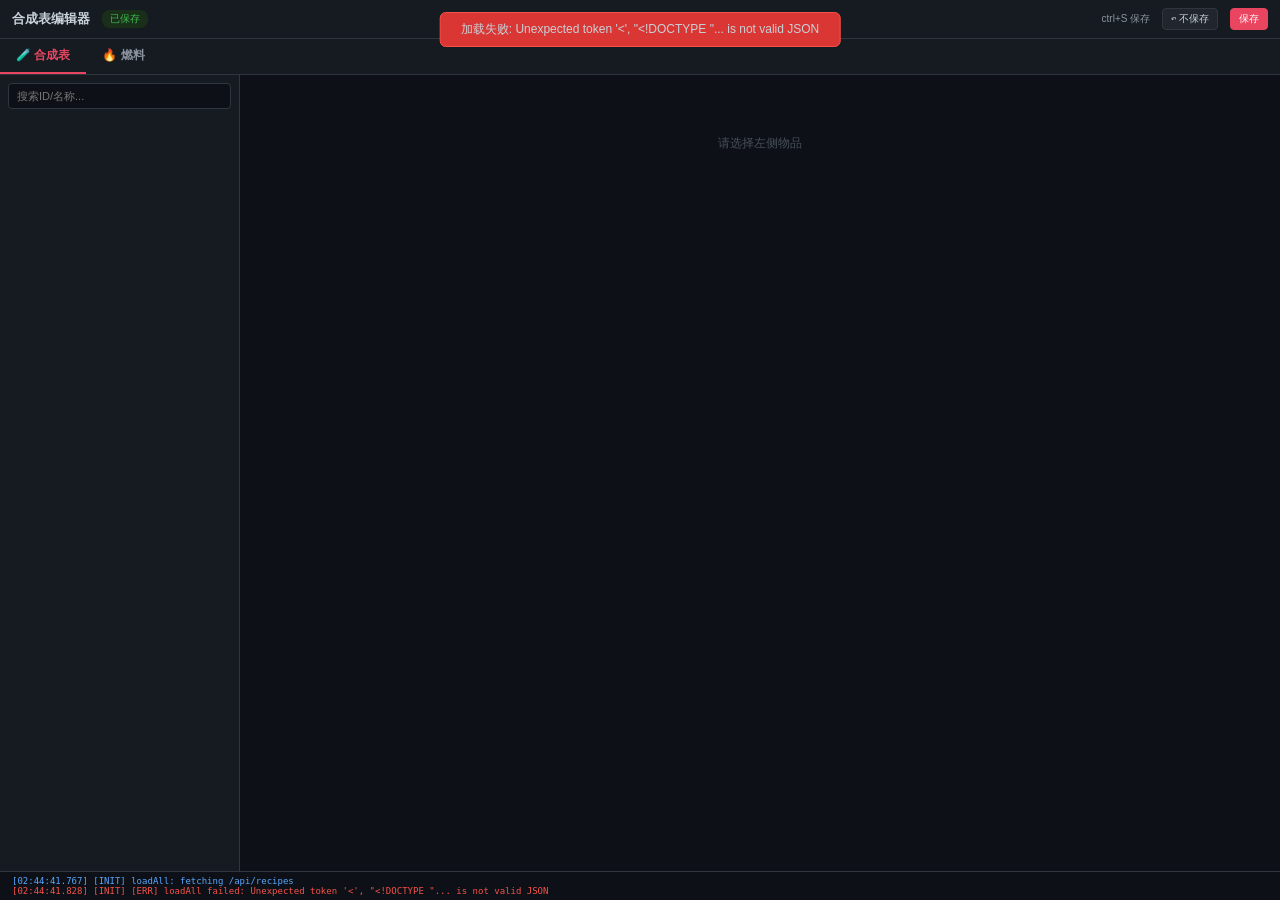
==== src/main/resources/web/recipes.html @ 25ee4dc7 "fix: 非可编辑类型的addon配方不再预填充SCG配方避免重复喵~" ====
<!--
SPDX-License-Identifier: GPL-3.0-or-later
Copyright (C) 2025 happy (k666kkk666k@163.com)

This program is free software: you can redistribute it and/or modify
it under the terms of the GNU General Public License as published by
the Free Software Foundation, either version 3 of the License, or
(at your option) any later version.

This program is distributed in the hope that it will be useful,
but WITHOUT ANY WARRANTY; without even the implied warranty of
MERCHANTABILITY or FITNESS FOR A PARTICULAR PURPOSE.  See the
GNU General Public License for more details.

You should have received a copy of the GNU General Public License
along with this program.  If not, see <https://www.gnu.org/licenses/>.
-->
<!DOCTYPE html><html lang="zh-CN"><head><meta charset="UTF-8"><title>合成表编辑器</title>
<style>
*{margin:0;padding:0;box-sizing:border-box}
body{background:#0d1117;color:#c9d1d9;font-family:Consolas,'Microsoft YaHei',sans-serif;font-size:12px;overflow:hidden;display:flex;flex-direction:column;height:100vh}
.toolbar{display:flex;align-items:center;gap:12px;padding:8px 12px;background:#161b22;border-bottom:1px solid #30363d;flex-shrink:0}
.toolbar .tt{color:#c9d1d9;font-weight:700;font-size:13px}
.btn{padding:5px 12px;border:1px solid #30363d;background:#21262d;color:#c9d1d9;border-radius:4px;cursor:pointer;font-size:11px;transition:all 0.15s}
.btn:hover{background:#30363d}
.btn-primary{background:#e94560;color:#fff;border-color:#e94560}
.btn-primary:hover{background:#c73750}
.btn-sm{padding:3px 8px;font-size:10px}
.btn-xs{padding:2px 6px;font-size:10px}
.btn-danger{background:#da3633;border-color:#da3633;color:#fff}
.main{display:flex;flex:1;overflow:hidden;flex-direction:column}
.panel{background:#161b22;border-right:1px solid #30363d;overflow-y:auto}
.left{flex:0 0 240px;display:flex;flex-direction:column}
.center{flex:1;overflow-y:auto;padding:16px}
.right{flex:0 0 280px;padding:12px;overflow-y:auto}
.search-box{background:#0d1117;border:1px solid #30363d;border-radius:4px;color:#c9d1d9;padding:6px 8px;font-size:11px;width:calc(100% - 16px);margin:8px}
.search-box:focus{outline:none;border-color:#e94560}
.item-row{padding:6px 10px;border-left:3px solid transparent;cursor:pointer;display:flex;justify-content:space-between;align-items:center;gap:8px;transition:0.15s;color:#b1bac4;font-size:11px}
.item-row:hover{background:#1a1f2b;color:#c9d1d9}
.item-row.active{border-left-color:#e94560;background:#1a1f2b;color:#e94560}
.item-row .iname{min-width:0;overflow:hidden;text-overflow:ellipsis;white-space:nowrap}
.item-row .rtag{font-size:9px;color:#484f58;flex-shrink:0;max-width:86px;overflow:hidden;text-overflow:ellipsis;white-space:nowrap}
.item-row .rtag.none{color:#d29922}
.recipe-info{display:flex;gap:8px;align-items:center;padding:8px 16px;background:#1a2230;border-radius:6px;border:1px solid #30363d;font-size:12px;flex-wrap:wrap;justify-content:center}
.recipe-info .ri-name{color:#79c0ff;font-weight:600}
.recipe-info .ri-key{color:#8b949e;font-size:10px}
.recipe-info .ri-dots{color:#30363d;margin:0 4px}
.recipe-grid{display:grid;gap:6px;padding:14px;background:#0d1117;border-radius:8px;border:2px solid #30363d}
.slot{width:56px;height:56px;background:#21262d;border:2px dashed #30363d;border-radius:6px;display:flex;align-items:center;justify-content:center;cursor:pointer;transition:0.2s;position:relative;font-size:10px;text-align:center;overflow:hidden;word-break:break-all;padding:2px;line-height:1.1}
.slot:hover{border-color:#e94560;background:#2a1f2e}
.slot.filled{border-style:solid;border-color:#30363d;background:#1a2230;color:#c9d1d9}
.slot-remove{position:absolute;top:-1px;right:1px;font-size:10px;color:#f85149;cursor:pointer;line-height:1;padding:1px 2px;display:none;z-index:5}
.slot.filled:hover .slot-remove{display:block}
.oslot{width:64px;height:64px;background:#1a2f1a;border:2px solid #2ea043;border-radius:6px;display:flex;flex-direction:column;align-items:center;justify-content:center;color:#3fb950;font-size:10px;gap:1px;overflow:hidden;text-align:center;line-height:1.1;padding:2px;word-break:break-all}
.oslot span{font-size:10px;color:#8b949e}
.arrow-dn{display:flex;align-items:center;justify-content:center;color:#484f58;font-size:20px;padding:2px}
.slabel{color:#b1bac4;font-size:10px;font-weight:600;margin-bottom:4px;margin-top:10px;text-transform:uppercase;letter-spacing:0.5px}
.type-list{background:#0d1117;border:1px solid #30363d;border-radius:4px;max-height:200px;overflow-y:auto}
.typeopt{padding:4px 8px;cursor:pointer;border-radius:3px;font-size:11px;color:#c9d1d9}
.typeopt:hover{background:#1a1f2b;color:#e6edf3}
.typeopt.active{background:#e9456022;color:#e94560}
.typeopt .tns{color:#8b949e;font-size:10px}
.time-box{margin-top:8px;display:none}
.time-box.show{display:block}
.time-box input{width:80px;padding:4px 8px;background:#0d1117;border:1px solid #30363d;border-radius:4px;color:#c9d1d9;font-size:12px}
.out-item{background:#0d1117;border:1px solid #30363d;border-radius:4px;padding:5px 8px;color:#3fb950;font-size:11px;cursor:pointer}
.out-item span{color:#8b949e;font-size:10px}
.yaml-preview{background:#0d1117;border:1px solid #30363d;border-radius:4px;padding:8px;font-size:10px;max-height:120px;overflow-y:auto;white-space:pre;font-family:Consolas,monospace;color:#7ee787}
.debug-panel{background:#0d1117;border-top:1px solid #30363d;padding:4px 12px;font-size:9px;color:#484f58;max-height:100px;overflow-y:auto;white-space:pre-wrap;font-family:Consolas,monospace;flex-shrink:0}
.debug-panel .dl-warn{color:#d29922}
.debug-panel .dl-error{color:#f85149}
.debug-panel .dl-info{color:#58a6ff}
.overlay{display:none;position:fixed;inset:0;background:rgba(0,0,0,0.6);z-index:99}
.overlay.show{display:block}
.popup{display:none;position:fixed;top:50%;left:50%;transform:translate(-50%,-50%);width:400px;max-height:500px;background:#161b22;border:1px solid #30363d;border-radius:8px;z-index:100;box-shadow:0 8px 32px rgba(0,0,0,0.6);flex-direction:column}
.popup.show{display:flex}
.popup-hdr{padding:10px;border-bottom:1px solid #30363d}
.popup-body{overflow-y:auto;max-height:380px;padding:6px}
.popup-item{padding:6px 8px;cursor:pointer;border-radius:4px;color:#c9d1d9;font-size:11px;display:flex;justify-content:space-between;align-items:center}
.popup-item:hover{background:#1a1f2b}
.popup-item .pid{color:#8b949e;font-size:10px;margin-left:8px}
.popup-item .p-type{font-size:9px;padding:2px 5px;border-radius:3px;font-weight:600;margin-right:6px;flex-shrink:0}
.popup-item .p-type.sf{background:#1f6feb;color:#fff}
.popup-item .p-type.van{background:#3fb950;color:#fff}
.toast{position:fixed;top:12px;left:50%;transform:translateX(-50%);padding:8px 20px;border-radius:6px;font-size:12px;z-index:200;display:none;animation:toastIn 0.3s}
.toast-success{background:#238636;border:1px solid #2ea043}
.toast-error{background:#da3633;border:1px solid #f85149}
.rtab{padding:3px 8px;cursor:pointer;border:1px solid #30363d;border-radius:3px;font-size:10px;color:#b1bac4;background:#21262d;transition:0.15s;white-space:nowrap}
.rtab:hover{background:#30363d;color:#e6edf3}
.rtab.active{background:#e9456022;border-color:#e94560;color:#e94560}
/* addon配方tab：灰显+锁定样式，不可编辑喵~ */
.rtab.addon{opacity:0.5;cursor:default;border-style:dashed;border-color:#484f58;color:#484f58}
.rtab.addon:hover{background:#21262d;color:#484f58}
.rtab-del{color:#f85149;margin-left:2px;cursor:pointer;font-size:11px;line-height:1}
.rtab-del:hover{color:#ff7b72}
/* addon配方只读遮罩：覆盖在编辑区上方，阻止交互喵~ */
.addon-readonly-mask{position:absolute;inset:0;z-index:10;cursor:not-allowed;background:transparent}
@keyframes toastIn{from{opacity:0;transform:translateX(-50%) translateY(-10px)}to{opacity:1;transform:translateX(-50%) translateY(0)}}
.tab-btn{padding:8px 16px;background:transparent;border:none;color:#8b949e;font-size:12px;font-weight:600;cursor:pointer;border-bottom:2px solid transparent}
.tab-btn.active{color:#e94560;border-bottom-color:#e94560}
.tab-btn:hover{color:#c9d1d9}
::-webkit-scrollbar{width:5px}
::-webkit-scrollbar-thumb{background:#30363d;border-radius:3px}
#modal-overlay{display:none;position:fixed;inset:0;background:rgba(0,0,0,0.55);z-index:500;align-items:center;justify-content:center}
.modal-box{background:#161b22;border:1px solid #30363d;border-radius:10px;min-width:300px;max-width:420px;width:90%;box-shadow:0 12px 40px rgba(0,0,0,0.6);overflow:hidden}
.modal-header{display:flex;justify-content:space-between;align-items:center;padding:10px 14px;border-bottom:1px solid #21262d;font-weight:600;font-size:13px;color:#e94560}
.modal-body{padding:14px;font-size:12px;color:#c9d1d9;line-height:1.6}
.modal-footer{display:flex;justify-content:flex-end;gap:8px;padding:10px 14px;border-top:1px solid #21262d}
.btn-danger{background:#da3633;border-color:#da3633;color:#fff}
</style></head><body>
<div class="toolbar">
  <span class="tt">合成表编辑器</span>
  <span id="save-badge" style="font-size:10px;background:#1a2f1a;color:#3fb950;padding:2px 8px;border-radius:8px;">已保存</span>
  <span style="flex:1"></span>
  <span style="color:#8b949e;font-size:10px;">ctrl+S 保存</span>
  <button class="btn btn-sm" onclick="revertFromServer()" title="放弃当前所有修改并重新加载服务器数据">↶ 不保存</button>
  <button class="btn btn-primary btn-sm" onclick="save()">保存</button>
</div>
<div class="main">
  <div id="tab-bar" style="display:flex;gap:0;border-bottom:1px solid #30363d;background:#161b22">
    <button class="tab-btn active" data-tab="recipes" onclick="switchTab('recipes')">🧪 合成表</button>
    <button class="tab-btn" data-tab="fuels" onclick="switchTab('fuels')">🔥 燃料</button>
  </div>
  <div id="recipe-panel" style="display:flex;flex:1;overflow:hidden;">
    <div class="panel left">
    <input class="search-box" placeholder="搜索ID/名称..." oninput="filterItems(this.value)" id="item-search">
    <div id="item-list" style="flex:1;overflow-y:auto;"></div>
  </div>
  <div class="center" id="center-panel" style="display:none;"></div>
  <div style="text-align:center;color:#484f58;padding-top:60px;flex:1;overflow-y:auto;" id="center-empty">请选择左侧物品</div>
  <div class="panel right" id="right-panel" style="display:none;">
    <div style="font-weight:700;font-size:13px;margin-bottom:10px;">配方属性</div>
    <div class="slabel">配方列表 <button class="btn btn-sm" style="margin-left:4px;padding:2px 6px;font-size:10px;" onclick="addRecipe()" title="添加配方">+</button></div>
    <div id="recipe-tabs" style="display:flex;gap:3px;margin-bottom:8px;flex-wrap:wrap;align-items:center;"></div>
    <div class="slabel">合成方式</div>
    <div class="type-list" id="type-list" style="margin-bottom:12px;"></div>
    <div id="time-row" class="time-box">
      <div class="slabel">加工时间 (tick)</div>
      <input type="number" id="edit-time" min="1" value="0" onchange="changeTime(this.value)">
    </div>
    <div class="slabel">输出物品</div>
    <div class="out-item" onclick="openPicker('output')" id="output-display" style="margin-bottom:8px;"></div>
    <div class="slabel">输出数量</div>
    <div style="display:flex;gap:6px;align-items:center;margin-bottom:12px;">
      <button class="btn btn-sm" onclick="changeAmount(-1)">-</button>
      <span id="amount-display" style="font-size:15px;min-width:24px;text-align:center;">1</span>
      <button class="btn btn-sm" onclick="changeAmount(1)">+</button>
    </div>
    <div class="slabel">Recipes.yml 预览</div>
    <div class="yaml-preview" id="yaml-preview"></div>
    <div style="margin-top:12px;display:flex;gap:6px;">
      <button class="btn" style="flex:1" onclick="revertItem()">↶ 放弃修改</button>
      <button class="btn btn-primary" style="flex:1" onclick="save()">保存</button>
    </div>
  </div>
  </div>
  <div id="fuel-panel" style="display:none;flex:1;overflow:hidden;">
    <div style="display:flex;height:100%">
      <div style="width:240px;border-right:1px solid #21262d;display:flex;flex-direction:column">
        <div style="padding:8px">
          <input type="text" id="fuel-search" placeholder="搜索发电机..." oninput="filterFuelGenerators()" style="width:100%;padding:5px 8px;background:#0d1117;border:1px solid #30363d;border-radius:6px;color:#c9d1d9;font-size:11px">
        </div>
        <div id="fuel-generator-list" style="flex:1;overflow-y:auto;padding:4px 8px"></div>
      </div>
      <div style="flex:1;display:flex;flex-direction:column">
        <div id="fuel-empty" style="flex:1;display:flex;align-items:center;justify-content:center;color:#484f58;font-size:13px">← 选择一个发电机查看燃料</div>
        <div id="fuel-editor" style="display:none;flex:1;overflow-y:auto;padding:12px 16px">
          <div id="fuel-info" style="margin-bottom:12px"></div>
          <div style="margin-bottom:8px;display:flex;justify-content:space-between;align-items:center">
            <span style="font-size:12px;font-weight:600;color:#c9d1d9">燃料列表</span>
            <div style="display:flex;gap:6px">
              <button class="btn btn-xs btn-primary" onclick="addFuel()">+ 添加燃料</button>
              <button class="btn btn-xs" onclick="saveFuels()" id="btn-save-fuels">💾 保存</button>
            </div>
          </div>
          <table style="width:100%;border-collapse:collapse;font-size:11px">
            <thead>
              <tr style="border-bottom:1px solid #21262d">
                <th style="text-align:left;padding:6px 8px;color:#8b949e">燃料物品</th>
                <th style="text-align:left;padding:6px 8px;color:#8b949e">燃烧时间(秒)</th>
                <th style="text-align:left;padding:6px 8px;color:#8b949e">产出物品</th>
                <th style="text-align:center;padding:6px 8px;color:#8b949e">操作</th>
              </tr>
            </thead>
            <tbody id="fuel-tbody"></tbody>
          </table>
          <div id="fuel-empty-msg" style="text-align:center;color:#484f58;padding:20px;display:none">暂无燃料，点击上方按钮添加</div>
        </div>
      </div>
    </div>
  </div>
</div>
<div class="debug-panel" id="debug-panel"></div>

<div class="overlay" id="overlay" onclick="closePicker()"></div>
<div class="popup" id="popup">
  <div class="popup-hdr">
    <input class="search-box" placeholder="搜索物品(原版+SF)..." oninput="doPopupSearch()" id="popup-search" style="margin:0;width:100%;">
    <div style="font-size:9px;color:#484f58;margin-top:4px;">原版 + Slimefun 物品</div>
  </div>
  <div class="popup-body" id="popup-body"></div>
</div>

<div class="toast" id="toast"></div>

<!-- 添加燃料弹窗 -->
<div id="fuel-add-overlay" style="display:none;position:fixed;inset:0;background:rgba(0,0,0,0.6);z-index:300" onclick="closeFuelAddModal()"></div>
<div id="fuel-add-modal" style="display:none;position:fixed;top:50%;left:50%;transform:translate(-50%,-50%);width:420px;background:#161b22;border:1px solid #30363d;border-radius:8px;z-index:301;box-shadow:0 8px 32px rgba(0,0,0,0.6);flex-direction:column">
  <div style="padding:10px 14px;border-bottom:1px solid #30363d;display:flex;justify-content:space-between;align-items:center">
    <span style="font-weight:700;font-size:13px;color:#e94560">添加燃料</span>
    <button class="btn btn-sm" onclick="closeFuelAddModal()">✕</button>
  </div>
  <div style="padding:14px;display:flex;flex-direction:column;gap:10px">
    <div>
      <div class="slabel">燃料物品 <span style="color:#f85149">*</span></div>
      <input class="search-box" id="fuel-add-input-search" placeholder="搜索物品 ID 或名称..." oninput="fuelAddSearch('input')" style="margin:4px 0 0;width:100%">
      <div id="fuel-add-input-results" style="background:#0d1117;border:1px solid #30363d;border-radius:4px;max-height:140px;overflow-y:auto;margin-top:2px;display:none"></div>
      <div id="fuel-add-input-selected" style="margin-top:4px;padding:4px 8px;background:#1a2230;border:1px solid #30363d;border-radius:4px;font-size:11px;color:#3fb950;display:none"></div>
    </div>
    <div>
      <div class="slabel">燃烧时间（秒）</div>
      <input type="number" id="fuel-add-burn-time" value="16" min="1" style="width:100px;padding:5px 8px;background:#0d1117;border:1px solid #30363d;border-radius:4px;color:#c9d1d9;font-size:12px">
    </div>
    <div>
      <div class="slabel">产出物品（可选）</div>
      <input class="search-box" id="fuel-add-output-search" placeholder="搜索产出物品（留空=无产出）..." oninput="fuelAddSearch('output')" style="margin:4px 0 0;width:100%">
      <div id="fuel-add-output-results" style="background:#0d1117;border:1px solid #30363d;border-radius:4px;max-height:120px;overflow-y:auto;margin-top:2px;display:none"></div>
      <div id="fuel-add-output-selected" style="margin-top:4px;padding:4px 8px;background:#1a2230;border:1px solid #30363d;border-radius:4px;font-size:11px;color:#3fb950;display:none"></div>
    </div>
  </div>
  <div style="display:flex;justify-content:flex-end;gap:8px;padding:10px 14px;border-top:1px solid #30363d">
    <button class="btn btn-sm" onclick="closeFuelAddModal()">取消</button>
    <button class="btn btn-primary btn-sm" onclick="confirmAddFuel()">确认添加</button>
  </div>
</div>

<script>
var currentTab = 'recipes';
function switchTab(tab) {
  // 切换到燃料tab前，若有未保存修改则弹confirm提示用户喵~
  if (tab === 'fuels' && currentTab !== 'fuels' && fuelDirty) {
    // 喵~防御：fuelDirty为true说明燃料有未保存修改，切换会触发loadFuels覆盖，需要用户确认
    if (!confirm('燃料列表有未保存的修改，切换后将丢失这些修改，确定继续吗？')) {
      // 用户取消，不切换tab，直接返回喵~
      return;
    }
    // 用户确认丢弃，重置脏标志喵~
    fuelDirty = false;
  }
  currentTab = tab;
  document.querySelectorAll('.tab-btn').forEach(function(t) { t.classList.remove('active'); });
  document.querySelector('.tab-btn[data-tab="'+tab+'"]').classList.add('active');
  $id('recipe-panel').style.display = tab === 'recipes' ? 'flex' : 'none';
  $id('fuel-panel').style.display = tab === 'fuels' ? 'flex' : 'none';
  // 只有切换到燃料tab时才重新加载，避免每次切换都覆盖未保存修改喵~
  if (tab === 'fuels') loadFuels();
}
function loadFuels() {
  dlog('FUEL','GET /api/fuel-types');
  fetch('/api/fuel-types').then(function(r){return r.json()}).then(function(json){
    fuelGenerators = json.generators || [];
    dlog('FUEL','loaded '+fuelGenerators.length+' generators');
    renderFuelGeneratorList();
  }).catch(function(e){ dlogErr('FUEL',e.message); });
}

function renderFuelGeneratorList() {
  var q = ($id('fuel-search').value || '').toLowerCase();
  var list = $id('fuel-generator-list');
  var h = '';
  fuelGenerators.forEach(function(g){
    if (q && g.name.toLowerCase().indexOf(q) < 0 && g.id.toLowerCase().indexOf(q) < 0) return;
    var active = selectedGenerator && selectedGenerator.id === g.id;
    h += '<div style="padding:6px 8px;cursor:pointer;border-radius:4px;margin-bottom:2px;'+(active?'background:#1f2937':'')+'" onclick="selectFuelGenerator(\''+g.id+'\')">';
    var addonTag = g.isBuiltin ? '' : '<span style="font-size:9px;padding:1px 4px;border-radius:3px;background:#1f3a1f;color:#3fb950;border:1px solid #2ea043;margin-left:4px">'+esc(g.addon||'addon')+'</span>';
    h += '<div style="font-size:11px;color:#c9d1d9;display:flex;align-items:center">'+MC.parseToHtml(g.name)+addonTag+'</div>';
    h += '<div style="font-size:9px;color:#484f58">'+g.id+' | '+g.energyPerTick+' J/t | '+g.fuels.length+' 燃料</div>';
    h += '</div>';
  });
  list.innerHTML = h || '<div style="color:#484f58;text-align:center;padding:16px;font-size:10px">无匹配发电机</div>';
}

function filterFuelGenerators() { renderFuelGeneratorList(); }

function selectFuelGenerator(generatorId) {
  var g = fuelGenerators.find(function(x){return x.id===generatorId});
  if (!g) return;
  selectedGenerator = g;
  // 选择新发电机时重置脏标志，初始化状态视为未修改喵~
  fuelDirty = false;
  currentFuels = (g.fuels || []).map(function(f){
    return {inputId:f.inputId, inputName:f.inputName||f.inputId, burnTime:f.burnTime, outputId:f.outputId||null, outputName:f.outputName||null};
  });
  $id('fuel-empty').style.display = 'none';
  $id('fuel-editor').style.display = '';
  renderFuelInfo();
  renderFuelTable();
  renderFuelGeneratorList();
  dlog('FUEL','selected '+g.id+' with '+currentFuels.length+' fuels');
}

function renderFuelInfo() {
  var g = selectedGenerator;
  if (!g) return;
  $id('fuel-info').innerHTML = '<div style="font-size:14px;font-weight:600;color:#e94560">'+MC.parseToHtml(g.name)+'</div>'
    + '<div style="font-size:10px;color:#8b949e;margin-top:4px">'+g.id+' | 电量产出: '+g.energyPerTick+' J/tick</div>';
}

function renderFuelTable() {
  var tbody = $id('fuel-tbody');
  var h = '';
  if (currentFuels.length === 0) {
    $id('fuel-empty-msg').style.display = '';
    tbody.innerHTML = '';
    return;
  }
  $id('fuel-empty-msg').style.display = 'none';
  currentFuels.forEach(function(f, i){
    h += '<tr style="border-bottom:1px solid #21262d">';
    h += '<td style="padding:6px 8px">'+MC.parseToHtml(f.inputName)+'</td>';
    h += '<td style="padding:6px 8px"><input type="number" value="'+f.burnTime+'" min="1" style="width:60px;padding:2px 4px;background:#0d1117;border:1px solid #30363d;border-radius:4px;color:#c9d1d9;font-size:11px" data-fuel-index="'+i+'" onchange="var idx=parseInt(this.dataset.fuelIndex);if(idx>=0&&idx<currentFuels.length){currentFuels[idx].burnTime=parseInt(this.value)||1;fuelDirty=true;}"></td>';
    h += '<td style="padding:6px 8px">'+(f.outputName ? MC.parseToHtml(f.outputName) : '<span style="color:#484f58">无</span>')+'</td>';
    h += '<td style="text-align:center;padding:6px 8px"><button class="btn btn-xs btn-danger" onclick="removeFuel('+i+')">×</button></td>';
    h += '</tr>';
  });
  tbody.innerHTML = h;
}

function removeFuel(index) {
  // 删除燃料后标记为有未保存修改喵~
  currentFuels.splice(index, 1);
  fuelDirty = true;
  renderFuelTable();
}

function addFuel() {
  if (!selectedGenerator) return;
  fuelAddInputId = null; fuelAddOutputId = null;
  $id('fuel-add-input-search').value = '';
  $id('fuel-add-output-search').value = '';
  $id('fuel-add-input-results').style.display = 'none';
  $id('fuel-add-output-results').style.display = 'none';
  $id('fuel-add-input-selected').style.display = 'none';
  $id('fuel-add-output-selected').style.display = 'none';
  $id('fuel-add-burn-time').value = '16';
  $id('fuel-add-overlay').style.display = 'block';
  $id('fuel-add-modal').style.display = 'flex';
  setTimeout(function(){ $id('fuel-add-input-search').focus(); }, 50);
}

function closeFuelAddModal() {
  $id('fuel-add-overlay').style.display = 'none';
  $id('fuel-add-modal').style.display = 'none';
}

var fuelAddInputId = null, fuelAddOutputId = null;
// 存储燃料物品和产出物品的display name，用于confirmAddFuel中显示正确名称喵~
var fuelAddInputName = null, fuelAddOutputName = null;
var fuelAddSearchTimers = {};

function fuelAddSearch(field) {
  var q = $id('fuel-add-' + field + '-search').value;
  var resultsEl = $id('fuel-add-' + field + '-results');
  if (fuelAddSearchTimers[field]) clearTimeout(fuelAddSearchTimers[field]);
  if (!q.trim()) { resultsEl.style.display = 'none'; return; }
  fuelAddSearchTimers[field] = setTimeout(function() {
    fetch('/api/recipes/materials?q=' + encodeURIComponent(q))
      .then(function(r){return r.json()})
      .then(function(json){
        var items = json.results || [];
        if (!items.length) { resultsEl.innerHTML = '<div style="color:#484f58;padding:8px;text-align:center;font-size:11px">无匹配</div>'; resultsEl.style.display = 'block'; return; }
        var h = '';
        items.forEach(function(it){
          var typeClass = it.type === 'SLIMEFUN' ? 'sf' : 'van';
          var typeLabel = it.type === 'SLIMEFUN' ? 'SF' : '原版';
          h += '<div class="popup-item" onclick="fuelAddSelect(\''+field+'\',\''+escKey(it.id)+'\',\''+escKey(it.display)+'\')">'
            + '<span style="display:flex;align-items:center;gap:6px"><span class="p-type '+typeClass+'">'+typeLabel+'</span>'+MC.parseToHtml(it.display)+'</span>'
            + '<span class="pid">'+esc(it.id)+'</span></div>';
        });
        resultsEl.innerHTML = h;
        resultsEl.style.display = 'block';
      });
  }, 200);
}

function fuelAddSelect(field, id, name) {
  // 分别存储input/output的ID和display name，供confirmAddFuel使用喵~
  if (field === 'input') { fuelAddInputId = id; fuelAddInputName = name; }
  else { fuelAddOutputId = id; fuelAddOutputName = name; }
  var sel = $id('fuel-add-' + field + '-selected');
  sel.innerHTML = MC.parseToHtml(name) + ' <span style="color:#484f58;font-size:10px;margin-left:6px">'+esc(id)+'</span>'
    + ' <span style="cursor:pointer;color:#f85149;margin-left:auto" onclick="fuelAddClear(\''+field+'\')">×</span>';
  sel.style.display = 'flex'; sel.style.alignItems = 'center';
  $id('fuel-add-' + field + '-results').style.display = 'none';
  $id('fuel-add-' + field + '-search').value = '';
}

function fuelAddClear(field) {
  // 清除燃料物品选择时同步清空display name喵~
  if (field === 'input') { fuelAddInputId = null; fuelAddInputName = null; }
  else { fuelAddOutputId = null; fuelAddOutputName = null; }
  $id('fuel-add-' + field + '-selected').style.display = 'none';
}

function confirmAddFuel() {
  if (!fuelAddInputId) { showToast('请先选择燃料物品','error'); return; }
  var burnTime = parseInt($id('fuel-add-burn-time').value) || 16;
  if (burnTime <= 0) burnTime = 16;
  // 喵~防御：使用display name而非裸ID作为inputName/outputName，确保燃料列表显示正确名称
  // fuelAddInputName/fuelAddOutputName由fuelAddSelect函数在用户选中时赋值
  var resolvedInputName = fuelAddInputName || fuelAddInputId;  // 兜底：若name为空则回退到ID
  var resolvedOutputName = fuelAddOutputId ? (fuelAddOutputName || fuelAddOutputId) : null;  // 无产出时为null
  currentFuels.push({inputId:fuelAddInputId, inputName:resolvedInputName, burnTime:burnTime, outputId:fuelAddOutputId, outputName:resolvedOutputName});
  // 添加燃料后标记为有未保存修改喵~
  fuelDirty = true;
  renderFuelTable();
  closeFuelAddModal();
  dlog('FUEL','added fuel '+fuelAddInputId+' burnTime='+burnTime);
}

function saveFuels() {
  if (!selectedGenerator) return;
  var btn = $id('btn-save-fuels');
  btn.disabled = true; btn.textContent = '保存中...';
  dlog('FUEL','PUT /api/fuels generatorId='+selectedGenerator.id+' fuels='+currentFuels.length);
  var body = {
    generatorId: selectedGenerator.id,
    fuels: currentFuels.map(function(f){ return {inputId:f.inputId, burnTime:f.burnTime, outputId:f.outputId}; })
  };
  fetch('/api/fuels', {method:'PUT', headers:{'Content-Type':'application/json'}, body:JSON.stringify(body), signal:AbortSignal.timeout(15000)})
    .then(function(r){ if(!r.ok) throw new Error('HTTP '+r.status); return r.json(); })
    .then(function(){
      dlog('FUEL','save ok');
      // 保存成功后重置脏标志，表示没有未保存修改喵~
      fuelDirty = false;
      showToast('燃料已保存','success');
      loadFuels();
    })
    .catch(function(e){ dlogErr('FUEL','save failed: '+e.message); showToast('保存失败: '+e.message,'error'); })
    .finally(function(){ btn.disabled=false; btn.textContent='💾 保存'; });
}
var API_TOKEN = sessionStorage.getItem('scg_token') || '';
if (API_TOKEN) sessionStorage.setItem('scg_token', API_TOKEN);
var nativeFetch = window.fetch.bind(window);
window.fetch = function(input, init) {
  init = init || {};
  init.headers = init.headers || {};
  if (API_TOKEN) init.headers['X-slimefunweaver-Token'] = API_TOKEN;
  return nativeFetch(input, init);
};
// ═══ Dialog ═══
var Dialog={
  _overlay:null,
  _init:function(){if(!Dialog._overlay)Dialog._overlay=document.getElementById('modal-overlay')},
  confirm:function(msg,cb){Dialog._init();Dialog._overlay.innerHTML='<div class="modal-box"><div class="modal-header"><span>确认</span><button class="btn btn-sm" onclick="Dialog.close()">\u2715</button></div><div class="modal-body">'+msg+'</div><div class="modal-footer"><button class="btn btn-sm" onclick="Dialog.close()">取消</button><button class="btn btn-danger btn-sm" id="dialog-confirm-btn">确定</button></div></div>';Dialog._overlay.style.display='flex';document.getElementById('dialog-confirm-btn').onclick=function(){Dialog.close();if(cb)cb(true)}},
  close:function(){Dialog._overlay.style.display='none';Dialog._overlay.innerHTML=''}
};

var DLOG = [];
function dlog(tag, msg) {
  var ts = new Date().toISOString().slice(11,23);
  var entry = '[' + ts + '] [' + tag + '] ' + msg;
  DLOG.push(entry);
  if (DLOG.length > 200) DLOG.shift();
  $id('debug-panel').innerHTML = DLOG.map(function(e){
    var cls = e.indexOf('[WARN]') >= 0 ? 'dl-warn' : (e.indexOf('[ERR]') >= 0 ? 'dl-error' : 'dl-info');
    return '<span class="' + cls + '">' + esc(e) + '</span>';
  }).join('\n');
  $id('debug-panel').scrollTop = $id('debug-panel').scrollHeight;
}
function dlogErr(tag, msg) { dlog(tag, '[ERR] ' + msg); }

var MC = {
  colors: {0:'#000000',1:'#0000AA',2:'#00AA00',3:'#00AAAA',4:'#AA0000',5:'#AA00AA',6:'#FFAA00',7:'#AAAAAA',8:'#555555',9:'#5555FF',a:'#55FF55',b:'#55FFFF',c:'#FF5555',d:'#FF55FF',e:'#FFFF55',f:'#FFFFFF'},
  _isColorChar: function(c) { return c === '\u00a7' || c === '&'; },
  parseToHtml: function(text) {
    if (!text) return '';
    var out = '', i = 0, style = '';
    while (i < text.length) {
      if (MC._isColorChar(text[i]) && i + 1 < text.length) {
        var code = text[i+1].toLowerCase();
        if (code === 'r') style = '';
        else if (code === 'l') style += 'font-weight:bold;';
        else if (code === 'm') style += 'text-decoration:line-through;';
        else if (code === 'n') style += 'text-decoration:underline;';
        else if (code === 'o') style += 'font-style:italic;';
        else if (code === 'k') style += '';
        else if (MC.colors[code]) style += 'color:' + MC.colors[code] + ';';
        i += 2; continue;
      }
      out += style ? '<span style="' + style + '">' + MC.escapeHtml(text[i]) + '</span>' : MC.escapeHtml(text[i]);
      i++;
    }
    return out;
  },
  strip: function(text) {
    if (!text) return '';
    var out = '', i = 0;
    while (i < text.length) {
      if (MC._isColorChar(text[i]) && i + 1 < text.length) { i += 2; continue; }
      out += text[i]; i++;
    }
    return out;
  },
  escapeHtml: function(s) { return (s||'').replace(/&/g,'&amp;').replace(/</g,'&lt;').replace(/>/g,'&gt;').replace(/"/g,'&quot;'); }
};

var itemData = {}, recipeTypes = [], itemNames = {}, allItems = [], selectedItemId = null, dirty = false, saving = false, dirtyVersion = 0;
var currentTypeKey = '', slots = [], outputItemId = '', outputItemName = '', amount = 1, processingTime = 0;
var recipeIndex = 0, recipesData = [];
var pickerTarget = 'slot', pickerSlotIdx = -1;
var popupCache = [];
var originalItemName = '';
var fuelGenerators = [];
var selectedGenerator = null;
var currentFuels = [];
// 燃料编辑器是否有未保存的修改，用于切换tab时提示用户喵~
var fuelDirty = false;

function $id(id) { return document.getElementById(id); }
function esc(s) { return (s||'').replace(/&/g,'&amp;').replace(/</g,'&lt;').replace(/>/g,'&gt;').replace(/"/g,'&quot;'); }
// 内部工具，数据源为Slimefun注册表，无XSS威胁
function escKey(k) { return (k||'').replace(/\\/g,'\\\\').replace(/'/g,"\\'").replace(/\n/g,'\\n').replace(/\r/g,'\\r'); }
function isNullRecipeType(key) { return !key || key === 'null' || /:null$/i.test(key); }
function shortRecipeType(key) { return isNullRecipeType(key) ? '无配方' : key.split(':').pop(); }
// 判断当前选中的配方是否为addon提供的只读配方（isBuiltin=true），用于拦截所有编辑操作喵~
function isCurrentRecipeReadonly() {
  if (recipeIndex < 0 || recipeIndex >= recipesData.length) return false;
  return !!(recipesData[recipeIndex] && recipesData[recipeIndex].isBuiltin);
}

function saveCurrentRecipeState() {
  if (recipeIndex < 0 || recipeIndex >= recipesData.length) return;
  // addon配方（isBuiltin=true）不允许编辑，直接跳过保存，避免覆盖原始数据喵~
  if (recipesData[recipeIndex] && recipesData[recipeIndex].isBuiltin) return;
  var info = getTypeInfo(currentTypeKey);
  var maxSlots = info.slots || 9;
  while (slots.length < maxSlots) slots.push(null);
  var trimmed = slots.slice(0, maxSlots);
  // 保留isBuiltin字段：false表示SCG自管的配方喵~
  var prevIsBuiltin = recipesData[recipeIndex] ? !!recipesData[recipeIndex].isBuiltin : false;
  recipesData[recipeIndex] = {
    type: currentTypeKey,
    input: trimmed.map(function(s){return s?s.id:'AIR';}),
    output: outputItemId,
    outputAmount: amount,
    processingTime: processingTime,
    isBuiltin: prevIsBuiltin  // 保留原有的isBuiltin标记，新增时已设为false喵~
  };
}

function loadRecipeState(idx) {
  if (idx < 0 || idx >= recipesData.length) return;
  var r = recipesData[idx];
  currentTypeKey = r.type || '';
  slots = (r.input||[]).map(function(inp){return {id:inp, name:resolveName(inp)};});
  outputItemId = r.output || selectedItemId;
  outputItemName = resolveName(outputItemId);
  amount = r.outputAmount || 1;
  processingTime = r.processingTime || 0;
  recipeIndex = idx;
}

function selectRecipe(idx) {
  if (idx === recipeIndex) return;
  // 喵~防御：切换配方前确保当前配方（非addon）的状态已保存
  function doSwitch() {
    // 保存当前非addon配方的状态
    saveCurrentRecipeState();
    loadRecipeState(idx);
    renderTypeList();
    renderGrid();
    updateYaml();
    renderRecipeTabs();
  }
  if (dirty) { Dialog.confirm('当前配方有未保存修改，切换将丢弃修改，确定继续？', function(){ setDirty(false); doSwitch(); }); return; }
  doSwitch();
}

function addRecipe() {
  // 保存当前非addon配方状态（addon配方saveCurrentRecipeState会跳过）
  saveCurrentRecipeState();
  var types = recipeTypes.filter(function(t){return !isNullRecipeType(t.key);});
  var defaultType = types.length > 0 ? types[0].key : '';
  // 新增的配方始终标记为isBuiltin=false，表示SCG自管的配方喵~
  recipesData.push({type: defaultType, input: [], output: selectedItemId, outputAmount: 1, processingTime: 0, isBuiltin: false});
  loadRecipeState(recipesData.length - 1);
  setDirty(true);
  renderTypeList();
  renderGrid();
  updateYaml();
  renderRecipeTabs();
}

function deleteRecipe(idx) {
  if (idx < 0 || idx >= recipesData.length) return;
  // 喵~防御：addon配方（isBuiltin=true）不允许删除，弹提示后返回
  if (recipesData[idx] && recipesData[idx].isBuiltin) {
    showToast('addon配方不可删除','error');
    return;
  }
  // 喵~防御：过滤掉isBuiltin=true的配方，统计实际可删除的SCG配方数量
  // 若SCG配方只剩1条，不允许删除（至少保留一条SCG配方供编辑）
  var scgCount = recipesData.filter(function(r){return !r.isBuiltin;}).length;
  if (scgCount <= 1) { showToast('至少保留一个SCG配方','info'); return; }
  saveCurrentRecipeState();
  recipesData.splice(idx, 1);
  if (recipeIndex >= recipesData.length) recipeIndex = recipesData.length - 1;
  loadRecipeState(recipeIndex);
  setDirty(true);
  renderTypeList();
  renderGrid();
  updateYaml();
  renderRecipeTabs();
}

function renderRecipeTabs() {
  var html = '';
  // 统计SCG配方数量，用于判断是否显示删除按钮喵~
  var scgCount = recipesData.filter(function(r){return !r.isBuiltin;}).length;
  for (var i = 0; i < recipesData.length; i++) {
    var r = recipesData[i];
    var typeLabel = shortRecipeType(r.type);
    if (r.isBuiltin) {
      // addon/SF4只读配方：可点击切换查看，但锁图标提示不可编辑喵~
      html += '<div class="rtab' + (i === recipeIndex ? ' active' : '') + '" style="opacity:0.7;border-style:dashed;" title="只读，不支持修改" onclick="selectRecipe(' + i + ')">🔒 ' + (i+1) + ' <span style="font-size:9px;color:#8b949e">' + typeLabel + '</span></div>';
    } else {
      // SCG自管配方：正常可点击、可选中、可删除喵~
      html += '<div class="rtab' + (i === recipeIndex ? ' active' : '') + '" onclick="selectRecipe(' + i + ')">配方' + (i+1) + ' <span style="font-size:9px;color:#8b949e">' + typeLabel + '</span>';
      // 只有SCG配方数量>1时才显示删除按钮，确保至少保留一条喵~
      if (scgCount > 1) html += '<span class="rtab-del" onclick="event.stopPropagation();deleteRecipe(' + i + ')">✕</span>';
      html += '</div>';
    }
  }
  $id('recipe-tabs').innerHTML = html;
}

function loadAll() {
  dlog('INIT', 'loadAll: fetching /api/recipes');
  return fetch('/api/recipes').then(function(r){return r.json()}).then(function(json){
    itemData = json.items || {};
    recipeTypes = json.recipeTypes || [];
    itemNames = json.names || {};
    dlog('INIT', 'loaded ' + Object.keys(itemData).length + ' items, ' + recipeTypes.length + ' recipe types');
    allItems = [];
    Object.keys(itemData).forEach(function(k){
      allItems.push({id:k, name:itemData[k].name||k, rt:itemData[k].currentRecipeType||''});
    });
    allItems.sort(function(a,b){return MC.strip(a.name).localeCompare(MC.strip(b.name))});
    renderItemList('');
  }).catch(function(e){
    dlogErr('INIT', 'loadAll failed: ' + e.message);
    showToast('加载失败: '+e.message,'error');
  });
}

function renderItemList(filter) {
  var q = (filter||'').toLowerCase(), h = '';
  allItems.forEach(function(it){
    var stripName = MC.strip(it.name).toLowerCase();
    if (q && it.id.toLowerCase().indexOf(q)<0 && stripName.indexOf(q)<0) return;
    var rtShort = shortRecipeType(it.rt);
    var rtClass = isNullRecipeType(it.rt) ? 'rtag none' : 'rtag';
    h+='<div class="item-row'+(selectedItemId===it.id?' active':'')+'" data-id="'+it.id+'" onclick="selectItem(\''+escKey(it.id)+'\')">'
      +'<span class="iname">'+MC.parseToHtml(it.name)+'</span><span class="'+rtClass+'">'+esc(rtShort)+'</span></div>';
  });
  $id('item-list').innerHTML = h || '<div style="padding:12px;color:#484f58;text-align:center;">无匹配</div>';
}

function filterItems(v) { renderItemList(v); }

var pendingSelectTimer = null;

function setDirty(v) {
  if (v) dirtyVersion++;
  dirty = !!v;
  var bag = $id('save-badge');
  if (!bag) return;
  if (saving) return;
  if (dirty) { bag.textContent = '未保存'; bag.style.background='#2a1a1a'; bag.style.color='#f85149'; }
  else { bag.textContent = '已保存'; bag.style.background='#1a2f1a'; bag.style.color='#3fb950'; }
}

function selectItem(id) {
  if (saving) { showToast('正在保存，请稍后再切换物品','info'); return; }
  if (dirty && selectedItemId !== id) { Dialog.confirm('当前合成表有未保存修改，确定切换物品并丢弃这些修改？', function(){ setDirty(false); $id('center-empty').style.display = 'none'; $id('center-panel').style.display = ''; $id('center-panel').innerHTML = '<div style="text-align:center;color:#484f58;padding-top:60px;">加载中...</div>'; doSelectItem(id); }); return; }
  // 喵~防御：点击已选中物品时（且dirty=false走到这里），直接返回，不重新加载
  // dirty=true的情况已在上一行由Dialog.confirm拦截处理，不会走到这里
  if (selectedItemId === id) { return; }
  if (pendingSelectTimer) clearTimeout(pendingSelectTimer);
  pendingSelectTimer = setTimeout(function(){ if (saving) return; $id('center-empty').style.display = 'none'; $id('center-panel').style.display = ''; $id('center-panel').innerHTML = '<div style="text-align:center;color:#484f58;padding-top:60px;">加载中...</div>'; setDirty(false); doSelectItem(id); }, 40);
}

function doSelectItem(id) {
  if (saving) return;
  dlog('SELECT', 'selectItem: ' + id + ' (prev=' + selectedItemId + ')');
  selectedItemId = id;
  var d = itemData[id];
  if (!d) {
    dlogErr('SELECT', 'item not found in itemData: ' + id);
    $id('center-empty').style.display = 'block';
    $id('center-panel').style.display = 'none';
    $id('right-panel').style.display = 'none';
    return;
  }
  originalItemName = d.name || '';
  dlog('SELECT', 'item name=' + MC.strip(d.name) + ' rt=' + (d.currentRecipeType||'null') + ' recipes.length=' + (d.recipes ? d.recipes.length : 0));
  renderItemList($id('item-search').value);

  var serverRecipes = d.recipes || [];
  var addonRecipes = (d.addonRecipes || []).map(function(r) {
    return {type: r.type||'', input: r.input||[], output: r.output||d.id, outputAmount: r.outputAmount||1, processingTime: r.processingTime||0, isBuiltin: true};
  });
  var scgRecipes = serverRecipes.map(function(r) {
    return {type: r.type||'', input: r.input||[], output: r.output||d.id, outputAmount: r.outputAmount||1, processingTime: r.processingTime||0, isBuiltin: false};
  });
  // addon配方只读展示在前，SCG可编辑配方追加在后喵~
  recipesData = addonRecipes.concat(scgRecipes);
  // 喵~无SCG配方时，预填充一条SCG配方供编辑喵
  // 只有 currentRecipeType 是可编辑类型时才预填充 input/type，否则置空让用户自选喵
  if (scgRecipes.length === 0) {
    var rtInfo = recipeTypes.find(function(t){return t.key === d.currentRecipeType;});
    var typeIsEditable = rtInfo && rtInfo.isEditable;
    var defType = typeIsEditable ? (d.currentRecipeType || '') : '';
    var defInput = defType ? (d.currentRecipe || []) : [];
    recipesData.push({type: defType, input: defInput, output: d.id, outputAmount: 1, processingTime: 0, isBuiltin: false});
  }

  recipeIndex = 0; // 先重置，下方会被firstScgIdx覆盖喵~
  // 喵~防御：优先选中第一个SCG配方（isBuiltin=false）作为默认选中项
  // 如果全是addon配方，则fallback到第一个（只读展示）
  var firstScgIdx = 0;
  for (var ri = 0; ri < recipesData.length; ri++) {
    if (!recipesData[ri].isBuiltin) { firstScgIdx = ri; break; }
  }
  recipeIndex = firstScgIdx;
  loadRecipeState(recipeIndex);
  if (slots.length === 0 && currentTypeKey) slots = [null];

  $id('right-panel').style.display = 'block';
  $id('center-empty').style.display = 'none';
  renderRecipeTabs();
  renderTypeList();
  renderGrid();
  updateYaml();
}

function resolveName(id) {
  if (!id || id === 'AIR') return '空';
  if (itemData[id]) return itemData[id].name||id;
  if (itemNames[id]) return itemNames[id];
  return id;
}

function resolveDisplayName(id) {
  return MC.parseToHtml(resolveName(id));
}

function renderGrid() {
  var info = getTypeInfo(currentTypeKey);
  var cols = info.cols, total = info.slots;
  // 判断当前配方是否为addon只读配方，用于渲染只读提示喵~
  var readonly = isCurrentRecipeReadonly();
  while (slots.length < total) slots.push(null);

  var h = '';
  // addon配方：在顶部显示只读提示横幅喵~
  if (readonly) {
    h += '<div style="padding:8px 14px;text-align:center;color:#d29922;background:#1a1600;border:1px solid #3b2f00;border-radius:6px;margin-bottom:10px;font-size:11px;">🔒 由addon提供，不支持修改</div>';
  }
  h += '<div class="recipe-info">';
  h += '<span class="ri-name">' + MC.parseToHtml(info.name) + '</span>';
  h += '<span class="ri-dots">|</span>';
  h += '<span class="ri-key">' + esc(currentTypeKey) + '</span>';
  h += '<span class="ri-dots">|</span>';
  h += '<span>输入 ' + total + ' 格</span>';
  h += '<span class="ri-dots">|</span>';
  h += '<span>输出 1 格</span>';
  if (info.hasTime && processingTime > 0) h += '<span class="ri-dots">|</span><span>耗时 ' + processingTime + ' tick</span>';
  h += '</div>';

  if (total > 0) {
    h += '<div class="recipe-grid" style="grid-template-columns:repeat('+cols+', 56px);">';
    for (var i = 0; i < total; i++) {
      var s = slots[i];
      var cl = s && s.id !== 'AIR' ? 'slot filled' : 'slot';
      var inner = s && s.id !== 'AIR' ? resolveDisplayName(s.id) + '<span class="slot-remove" onclick="event.stopPropagation();clearSlot('+i+')">×</span>' : '<span style="font-size:18px;color:#484f58;">+</span>';
      h += '<div class="'+cl+'" onclick="openSlotPicker('+i+')">'+inner+'</div>';
    }
    h += '</div>';
    h += '<div class="arrow-dn">↓</div>';
  } else {
    h += '<div style="padding:18px;text-align:center;color:#d29922;background:#1a1608;border:1px solid #3b2f0b;border-radius:8px;">该物品当前没有可编辑合成方式，请先在右侧选择一种合成方式</div>';
  }
  h += '<div class="oslot">' + resolveDisplayName(outputItemId) + '<span>×' + amount + '</span></div>';

  $id('center-panel').innerHTML = h;

  var out = $id('output-display');
  out.innerHTML = MC.parseToHtml(outputItemName) + ' <span>(' + esc(outputItemId) + ')</span>';
  // addon只读配方：输出物品和数量控件禁用点击喵~
  if (readonly) {
    out.style.opacity = '0.5';
    out.style.cursor = 'not-allowed';
    out.style.pointerEvents = 'none';
  } else {
    out.style.opacity = '';
    out.style.cursor = '';
    out.style.pointerEvents = '';
  }
  $id('amount-display').textContent = amount;
  $id('edit-time').value = processingTime || 0;
  // addon只读时加工时间输入框也禁用喵~
  $id('edit-time').disabled = readonly;
  $id('time-row').className = 'time-box' + (info.hasTime ? ' show' : '');
}

function getTypeInfo(key) {
  if (isNullRecipeType(key)) return {name:'未设置合成方式', slots:0, cols:1, hasTime:false};
  var found = recipeTypes.find(function(t){return t.key===key;});
  var name = found ? found.name : (key||'');
  var hasTime = found ? !!found.hasTime : false;
  var totalSlots = found && found.slots ? found.slots : (slots && slots.length > 0 ? slots.length : 1);
  if (!found && slots.length === 9) totalSlots = 9; else if (!found && slots.length === 4) totalSlots = 4; else if (!found && slots.length === 2) totalSlots = 2;
  var cols = totalSlots === 9 ? 3 : (totalSlots === 4 ? 2 : (totalSlots === 2 ? 2 : 1));
  return {name:name, slots:totalSlots, cols:cols, hasTime:hasTime};
}

function renderTypeList() {
  // addon配方只读时，合成方式列表禁用点击，样式灰显喵~
  var readonly = isCurrentRecipeReadonly();
  var h = '';
  recipeTypes.forEach(function(t){
    if (isNullRecipeType(t.key)) return;
    if (t.isEditable === false) return; // 跳过不可编辑类型
    var builtinTag = t.isBuiltin ? '' : ' <span style="color:#d29922;font-size:9px;">addon</span>';
    if (readonly) {
      // 只读模式：禁用pointer，鼠标不可点击喵~
      h += '<div class="typeopt'+(t.key===currentTypeKey?' active':'')+'" style="opacity:0.5;cursor:not-allowed;pointer-events:none;">'
        + esc(t.name) + builtinTag + ' <span class="tns">' + esc(t.key) + '</span></div>';
    } else {
      h += '<div class="typeopt'+(t.key===currentTypeKey?' active':'')+'" onclick="changeType(\''+escKey(t.key)+'\')">'
        + esc(t.name) + builtinTag + ' <span class="tns">' + esc(t.key) + '</span></div>';
    }
  });
  $id('type-list').innerHTML = h;
  $id('edit-time').value = processingTime || 0;
  $id('time-row').className = 'time-box' + (getTypeInfo(currentTypeKey).hasTime ? ' show' : '');
}

function changeType(key) {
  if (saving) return;
  // 喵~防御：addon配方不可编辑，拦截合成方式切换操作
  if (isCurrentRecipeReadonly()) { showToast('由addon提供，不支持修改','info'); return; }
  dlog('CHANGE', 'changeType: ' + currentTypeKey + ' -> ' + key);
  // 喵~修复BUG-10：切换合成类型前，检查新类型的maxSlots是否小于当前有内容的slot数量
  // 若会导致数据丢失，则弹confirm确认框，用户取消则不切换
  var newInfo = getTypeInfo(key);
  var newMaxSlots = newInfo.slots;
  // 统计当前slots中有内容（非null且非AIR）的数量
  var filledCount = 0;
  for (var ci = newMaxSlots; ci < slots.length; ci++) {
    if (slots[ci] && slots[ci].id && slots[ci].id !== 'AIR') {
      filledCount++;
    }
  }
  // 如果新类型的格子数少于当前有内容的格子范围，说明会丢失数据
  if (filledCount > 0) {
    // 喵~防御：会丢失filledCount个有内容的格子，需要用户确认
    if (!confirm('切换合成方式后，将有 ' + filledCount + ' 个已填写的格子超出范围并被清除，确定继续吗？')) {
      // 用户取消，恢复select的显示值，不切换type，直接返回喵~
      return;
    }
  }
  saveCurrentRecipeState(); // 切换前先保存当前格子状态喵~
  currentTypeKey = key;
  var info = getTypeInfo(key);
  while (slots.length < info.slots) slots.push(null);
  trimOverflowSlots();
  renderTypeList();
  renderGrid();
  updateYaml();
  setDirty(true);
}

function visibleSlots() {
  return getTypeInfo(currentTypeKey).slots;
}

function trimOverflowSlots() {
  var total = visibleSlots();
  if (slots.length > total) slots = slots.slice(0, total);
}

function changeTime(val) {
  if (saving) return;
  // 喵~防御：addon配方不可编辑，拦截加工时间修改
  if (isCurrentRecipeReadonly()) { showToast('由addon提供，不支持修改','info'); return; }
  var t = parseInt(val) || 0;
  processingTime = Math.max(0, t);
  dlog('CHANGE', 'changeTime: ' + processingTime + ' tick');
  renderGrid();
  updateYaml();
  setDirty(true);
}

function openSlotPicker(idx) {
  if (saving) return;
  // 喵~防御：addon配方不可编辑，拦截格子点击操作
  if (isCurrentRecipeReadonly()) { showToast('由addon提供，不支持修改','info'); return; }
  pickerTarget = 'slot'; pickerSlotIdx = idx;
  $id('overlay').classList.add('show'); $id('popup').classList.add('show');
  $id('popup-search').value = ''; loadPopupMaterials('');
  dlog('PICKER', 'openSlotPicker idx=' + idx);
}

function openPicker(target) {
  if (saving) return;
  // 喵~防御：addon配方不可编辑，拦截输出物品选择操作
  if (isCurrentRecipeReadonly()) { showToast('由addon提供，不支持修改','info'); return; }
  pickerTarget = target; pickerSlotIdx = -1;
  $id('overlay').classList.add('show'); $id('popup').classList.add('show');
  $id('popup-search').value = ''; loadPopupMaterials('');
  dlog('PICKER', 'openPicker target=' + target);
}

var popupTimer = null;
function doPopupSearch() {
  if (popupTimer) clearTimeout(popupTimer);
  popupTimer = setTimeout(function(){ loadPopupMaterials($id('popup-search').value); }, 200);
}

function loadPopupMaterials(q) {
  var body = $id('popup-body');
  if (!(q||'').trim()) {
    popupCache = [];
    body.innerHTML = '<div style="color:#8b949e;text-align:center;padding:16px;">输入关键词搜索 (原版 + Slimefun 物品)</div>';
    return;
  }
  body.innerHTML = '<div style="color:#8b949e;text-align:center;padding:16px;">搜索中...</div>';
  var url = '/api/recipes/materials?q=' + encodeURIComponent(q||'');
  dlog('API', 'GET ' + url);
  fetch(url).then(function(r){return r.json()}).then(function(json){
    popupCache = json.results || [];
    dlog('API', 'materials result count: ' + popupCache.length);
    renderPopupList();
  }).catch(function(e){
    dlogErr('API', 'materials fetch failed: ' + e.message);
    body.innerHTML = '<div style="color:#f85149;text-align:center;padding:16px;">加载失败</div>';
  });
}

function renderPopupList() {
  var body = $id('popup-body'), h = '';
  popupCache.forEach(function(it){
    var typeLabel = it.type === 'SLIMEFUN' ? 'SF' : '原版';
    var typeClass = it.type === 'SLIMEFUN' ? 'sf' : 'van';
    h += '<div class="popup-item" onclick="pickMaterial(\''+escKey(it.id)+'\',\''+escKey(it.display)+'\')">'
      + '<span style="display:flex;align-items:center;gap:6px;"><span class="p-type '+typeClass+'">'+typeLabel+'</span>'+MC.parseToHtml(it.display)+'</span>'
      + '<span class="pid">'+esc(it.id)+'</span></div>';
  });
  body.innerHTML = h || '<div style="color:#8b949e;text-align:center;padding:16px;">输入关键词搜索 (原版 + Slimefun 物品)</div>';
}

function pickMaterial(id, name) {
  if (saving) { closePicker(); return; }
  dlog('PICKER', 'pickMaterial: ' + id + ' target=' + pickerTarget + ' slotIdx=' + pickerSlotIdx);
  if (pickerTarget === 'output') {
    outputItemId = id; outputItemName = name;
  } else if (pickerTarget === 'slot' && pickerSlotIdx >= 0) {
    trimOverflowSlots();
    slots[pickerSlotIdx] = {id:id, name:name};
  }
  closePicker();
  renderGrid();
  updateYaml();
  setDirty(true);
}

function closePicker() {
  $id('overlay').classList.remove('show'); $id('popup').classList.remove('show');
}

function clearSlot(idx) {
  if (saving) return;
  // 喵~防御：addon配方不可编辑，拦截清除格子操作
  if (isCurrentRecipeReadonly()) { showToast('由addon提供，不支持修改','info'); return; }
  slots[idx] = null;
  renderGrid();
  updateYaml();
  setDirty(true);
}

function changeAmount(d) {
  if (saving) return;
  // 喵~防御：addon配方不可编辑，拦截输出数量修改
  if (isCurrentRecipeReadonly()) { showToast('由addon提供，不支持修改','info'); return; }
  amount = Math.max(1, Math.min(64, amount + d));
  $id('amount-display').textContent = amount;
  renderGrid();
  updateYaml();
  setDirty(true);
}

function updateYaml() {
  saveCurrentRecipeState();
  // YAML预览只显示SCG自管（isBuiltin=false）的有效配方，不展示addon原生配方喵~
  var validRecipes = recipesData.filter(function(r){return !isNullRecipeType(r.type) && !r.isBuiltin;});
  if (validRecipes.length === 0) {
    $id('yaml-preview').innerHTML = '<span style="color:#d29922;">请选择有效合成方式后预览 Recipes.yml</span>';
    return;
  }
  var y = '<span style="color:#ff7b72;">slimefun:</span>\n  <span style="color:#ff7b72;">'+esc(selectedItemId)+':</span>\n    <span style="color:#ff7b72;">recipes:</span>';
  for (var i = 0; i < validRecipes.length; i++) {
    var r = validRecipes[i];
    var info = getTypeInfo(r.type);
    var inputList = r.input || [];
    var timeLine = '';
    if (info && info.hasTime && r.processingTime > 0) {
      timeLine = '\n        <span style="color:#ff7b72;">processing-time:</span> <span style="color:#79c0ff;">'+r.processingTime+'</span>';
    }
    y += '\n      - <span style="color:#ff7b72;">type:</span> <span style="color:#a5d6ff;">'+esc(r.type)+'</span>\n        <span style="color:#ff7b72;">input:</span> <span style="color:#a5d6ff;">['+inputList.map(function(x){return '\''+esc(x)+'\''}).join(', ')+']</span>\n        <span style="color:#ff7b72;">output:</span> <span style="color:#a5d6ff;">'+esc(r.output)+'</span>\n        <span style="color:#ff7b72;">output-amount:</span> <span style="color:#79c0ff;">'+r.outputAmount+'</span>'+timeLine;
  }
  $id('yaml-preview').innerHTML = y;
}

function revertItem() {
  if (saving) { showToast('正在保存，请稍后再放弃修改','info'); return; }
  if (!selectedItemId) { showToast('请先选择物品','info'); return; }
  dlog('REVERT', 'reverting item ' + selectedItemId + ' from server');
  var d = itemData[selectedItemId];
  if (d) {
    var serverRecipes = d.recipes || [];
    var addonRecipesRv = (d.addonRecipes || []).map(function(r) {
      return {type: r.type||'', input: r.input||[], output: r.output||d.id, outputAmount: r.outputAmount||1, processingTime: r.processingTime||0, isBuiltin: true};
    });
    var scgRecipesRv = serverRecipes.map(function(r) {
      return {type: r.type||'', input: r.input||[], output: r.output||d.id, outputAmount: r.outputAmount||1, processingTime: r.processingTime||0, isBuiltin: false};
    });
    recipesData = addonRecipesRv.concat(scgRecipesRv);
    // 喵~无SCG配方时，只有可编辑类型才预填充，否则置空让用户自选喵
    if (scgRecipesRv.length === 0) {
      var rtInfoRv = recipeTypes.find(function(t){return t.key === d.currentRecipeType;});
      var typeIsEditableRv = rtInfoRv && rtInfoRv.isEditable;
      var defTypeRv = typeIsEditableRv ? (d.currentRecipeType || '') : '';
      var defInputRv = defTypeRv ? (d.currentRecipe || []) : [];
      recipesData.push({type: defTypeRv, input: defInputRv, output: d.id, outputAmount: 1, processingTime: 0, isBuiltin: false});
    }
    // 喵~防御：优先选中第一个SCG配方（isBuiltin=false），避免默认选中只读的addon配方
    var firstScgIdxRv = 0;
    for (var rvi = 0; rvi < recipesData.length; rvi++) {
      if (!recipesData[rvi].isBuiltin) { firstScgIdxRv = rvi; break; }
    }
    recipeIndex = firstScgIdxRv;
    loadRecipeState(recipeIndex);
    if (slots.length === 0 && currentTypeKey) slots = [null];
    renderRecipeTabs();
    renderTypeList();
    renderGrid();
    updateYaml();
    setDirty(false);
    originalItemName = outputItemName;
    showToast('已放弃修改','success');
  }
}

function revertFromServer() {
  if (saving) { showToast('正在保存，请稍后再重新加载','info'); return; }
  if (dirty) { Dialog.confirm('有未保存修改，确定从服务器重新加载并丢弃这些修改？', function(){ doRevertFromServer(); }); return; }
  doRevertFromServer();
}
function doRevertFromServer() {
  selectedItemId = null;
  $id('right-panel').style.display = 'none';
  $id('center-empty').style.display = 'block';
  $id('center-panel').style.display = 'none';
  $id('center-panel').innerHTML = '';
  loadAll().then(function() { setDirty(false); showToast('已从服务器重新加载','success'); });
}

function save() {
  if (!selectedItemId) { showToast('请先选择物品','error'); return; }
  if (saving) return;
  saveCurrentRecipeState();
  var hasValidRecipe = false;
  // 只检查SCG自管的配方（isBuiltin=false），addon配方不参与保存检验喵~
  for (var i = 0; i < recipesData.length; i++) {
    if (!recipesData[i].isBuiltin && !isNullRecipeType(recipesData[i].type)) { hasValidRecipe = true; break; }
  }
  if (!hasValidRecipe) { showToast('请至少为一个SCG配方选择有效合成方式','error'); return; }
  saving = true;
  var bag = $id('save-badge');
  bag.textContent = '保存中...'; bag.style.background='#2a1a1a'; bag.style.color='#f85149';

  var savingItemId = selectedItemId;
  var savingItemName = originalItemName;
  var savingDirtyVersion = dirtyVersion;
  // 保存时只提交isBuiltin=false的SCG自管配方，过滤掉addon原生配方（isBuiltin=true）喵~
  var recipeList = recipesData.filter(function(r){return !isNullRecipeType(r.type) && !r.isBuiltin;}).map(function(r){
    var typeInfo = getTypeInfo(r.type);
    var expectedSlots = typeInfo.slots || 9;
    var trimmedInput = (r.input || []).slice(0, expectedSlots);
    while (trimmedInput.length < expectedSlots) trimmedInput.push('AIR');
    return {type: r.type, input: trimmedInput, output: r.output, outputAmount: r.outputAmount || 1, processingTime: r.processingTime || 0};
  });
  // 喵~防御：如果过滤后没有可保存的SCG配方，提示用户
  if (recipeList.length === 0) {
    saving = false;
    bag.textContent = dirty ? '未保存' : '已保存';
    bag.style.background = dirty ? '#2a1a1a' : '#1a2f1a';
    bag.style.color = dirty ? '#f85149' : '#3fb950';
    showToast('没有可保存的SCG自管配方（addon配方不可保存）','error');
    return;
  }
  var firstRecipe = recipeList[0];
  var payload = {items:{}};
  payload.items[savingItemId] = {recipes: recipeList};

  dlog('SAVE', 'saving ' + savingItemId + ' with ' + recipeList.length + ' recipes');
  var body = JSON.stringify(payload);
  dlog('SAVE', 'PUT /api/recipes body=' + body.substring(0, 200));

  fetch('/api/recipes', {method:'PUT', headers:{'Content-Type':'application/json'}, body:body}).then(function(r){
    if (!r.ok) throw new Error('HTTP '+r.status);
    return r.json();
  }).then(function(){
    itemData[savingItemId] = {
      id: savingItemId, name: savingItemName,
      currentRecipeType: firstRecipe.type,
      currentRecipe: firstRecipe.input.slice(),
      recipes: recipeList
    };
    for (var i = 0; i < allItems.length; i++) {
      if (allItems[i].id === savingItemId) {
        allItems[i].rt = firstRecipe.type;
        break;
      }
    }
    saving = false;
    if (selectedItemId === savingItemId && dirtyVersion === savingDirtyVersion) {
      setDirty(false);
      bag.textContent = '已保存 · 实时生效'; bag.style.background='#1a2f1a'; bag.style.color='#3fb950';
    } else if (dirty) {
      bag.textContent = '未保存'; bag.style.background='#2a1a1a'; bag.style.color='#f85149';
    } else {
      bag.textContent = '已保存 · 实时生效'; bag.style.background='#1a2f1a'; bag.style.color='#3fb950';
    }
    dlog('SAVE', 'save success, ' + recipeList.length + ' recipes applied');
    showToast('合成表已更新 · 实时生效','success');
  }).catch(function(e){
    saving = false;
    bag.textContent = '保存失败'; bag.style.background='#2a1a1a'; bag.style.color='#f85149';
    dlogErr('SAVE', 'save failed: ' + e.message);
    showToast('保存失败: '+e.message,'error');
  });
}

window.addEventListener('beforeunload', function(e){ if (dirty) { e.preventDefault(); e.returnValue = ''; } });

function showToast(msg, type) {
  var t = $id('toast'); t.textContent = msg; t.className = 'toast toast-'+(type||'info');
  t.style.display = 'block'; setTimeout(function(){t.style.display='none';},2500);
}

document.addEventListener('keydown', function(e){
  if (e.key === 'Escape') closePicker();
  if ((e.ctrlKey||e.metaKey)&&e.key==='s'){e.preventDefault();save();}
});

loadAll();
</script><div id="modal-overlay"></div></body></html>
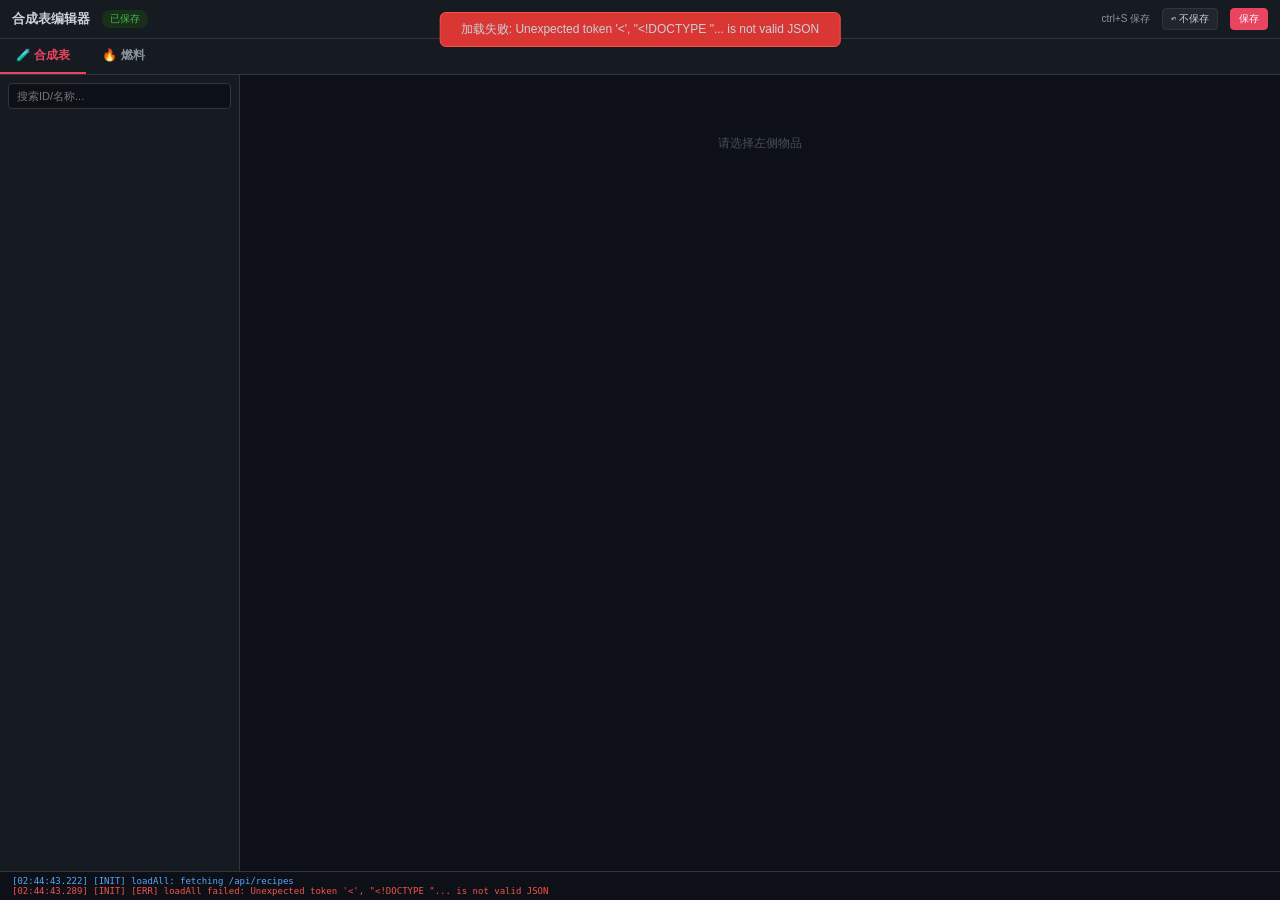
==== commit fe998831: "refactor: 抽取buildRecipesData函数消除重复，修firstAddon逻辑，只读tab黄色高亮喵~" ====
--- a/src/main/resources/web/recipes.html
+++ b/src/main/resources/web/recipes.html
@@ -523,6 +523,19 @@
 function escKey(k) { return (k||'').replace(/\\/g,'\\\\').replace(/'/g,"\\'").replace(/\n/g,'\\n').replace(/\r/g,'\\r'); }
 function isNullRecipeType(key) { return !key || key === 'null' || /:null$/i.test(key); }
 function shortRecipeType(key) { return isNullRecipeType(key) ? '无配方' : key.split(':').pop(); }
+
+// 喵~合并 addonRecipes + scgRecipes，无SCG时按可编辑性预填充一条空SCG配方喵
+function buildRecipesData(d, addonArr, scgArr) {
+  var data = addonArr.concat(scgArr);
+  if (scgArr.length === 0) {
+    var rtInfo = recipeTypes.find(function(t){return t.key === d.currentRecipeType;});
+    var editable = rtInfo && rtInfo.isEditable;
+    var defType = editable ? (d.currentRecipeType || '') : '';
+    var defInput = defType ? (d.currentRecipe || []) : [];
+    data.push({type: defType, input: defInput, output: d.id, outputAmount: 1, processingTime: 0, isBuiltin: false});
+  }
+  return data;
+}
 // 判断当前选中的配方是否为addon提供的只读配方（isBuiltin=true），用于拦截所有编辑操作喵~
 function isCurrentRecipeReadonly() {
   if (recipeIndex < 0 || recipeIndex >= recipesData.length) return false;
@@ -622,8 +635,8 @@
     var r = recipesData[i];
     var typeLabel = shortRecipeType(r.type);
     if (r.isBuiltin) {
-      // addon/SF4只读配方：可点击切换查看，但锁图标提示不可编辑喵~
-      html += '<div class="rtab' + (i === recipeIndex ? ' active' : '') + '" style="opacity:0.7;border-style:dashed;" title="只读，不支持修改" onclick="selectRecipe(' + i + ')">🔒 ' + (i+1) + ' <span style="font-size:9px;color:#8b949e">' + typeLabel + '</span></div>';
+      // addon/SF4只读配方：可点击切换查看，选中时用黄色边框区分喵~
+      html += '<div class="rtab' + (i === recipeIndex ? ' active' : '') + '" style="opacity:0.75;border-style:dashed;' + (i === recipeIndex ? 'border-color:#d29922;color:#d29922;' : '') + '" title="只读，不支持修改" onclick="selectRecipe(' + i + ')">🔒 ' + (i+1) + ' <span style="font-size:9px;">' + typeLabel + '</span></div>';
     } else {
       // SCG自管配方：正常可点击、可选中、可删除喵~
       html += '<div class="rtab' + (i === recipeIndex ? ' active' : '') + '" onclick="selectRecipe(' + i + ')">配方' + (i+1) + ' <span style="font-size:9px;color:#8b949e">' + typeLabel + '</span>';
@@ -715,16 +728,7 @@
     return {type: r.type||'', input: r.input||[], output: r.output||d.id, outputAmount: r.outputAmount||1, processingTime: r.processingTime||0, isBuiltin: false};
   });
   // addon配方只读展示在前，SCG可编辑配方追加在后喵~
-  recipesData = addonRecipes.concat(scgRecipes);
-  // 喵~无SCG配方时，预填充一条SCG配方供编辑喵
-  // 只有 currentRecipeType 是可编辑类型时才预填充 input/type，否则置空让用户自选喵
-  if (scgRecipes.length === 0) {
-    var rtInfo = recipeTypes.find(function(t){return t.key === d.currentRecipeType;});
-    var typeIsEditable = rtInfo && rtInfo.isEditable;
-    var defType = typeIsEditable ? (d.currentRecipeType || '') : '';
-    var defInput = defType ? (d.currentRecipe || []) : [];
-    recipesData.push({type: defType, input: defInput, output: d.id, outputAmount: 1, processingTime: 0, isBuiltin: false});
-  }
+  recipesData = buildRecipesData(d, addonRecipes, scgRecipes);
 
   recipeIndex = 0; // 先重置，下方会被firstScgIdx覆盖喵~
   // 喵~防御：优先选中第一个SCG配方（isBuiltin=false）作为默认选中项
@@ -1037,15 +1041,7 @@
     var scgRecipesRv = serverRecipes.map(function(r) {
       return {type: r.type||'', input: r.input||[], output: r.output||d.id, outputAmount: r.outputAmount||1, processingTime: r.processingTime||0, isBuiltin: false};
     });
-    recipesData = addonRecipesRv.concat(scgRecipesRv);
-    // 喵~无SCG配方时，只有可编辑类型才预填充，否则置空让用户自选喵
-    if (scgRecipesRv.length === 0) {
-      var rtInfoRv = recipeTypes.find(function(t){return t.key === d.currentRecipeType;});
-      var typeIsEditableRv = rtInfoRv && rtInfoRv.isEditable;
-      var defTypeRv = typeIsEditableRv ? (d.currentRecipeType || '') : '';
-      var defInputRv = defTypeRv ? (d.currentRecipe || []) : [];
-      recipesData.push({type: defTypeRv, input: defInputRv, output: d.id, outputAmount: 1, processingTime: 0, isBuiltin: false});
-    }
+    recipesData = buildRecipesData(d, addonRecipesRv, scgRecipesRv);
     // 喵~防御：优先选中第一个SCG配方（isBuiltin=false），避免默认选中只读的addon配方
     var firstScgIdxRv = 0;
     for (var rvi = 0; rvi < recipesData.length; rvi++) {
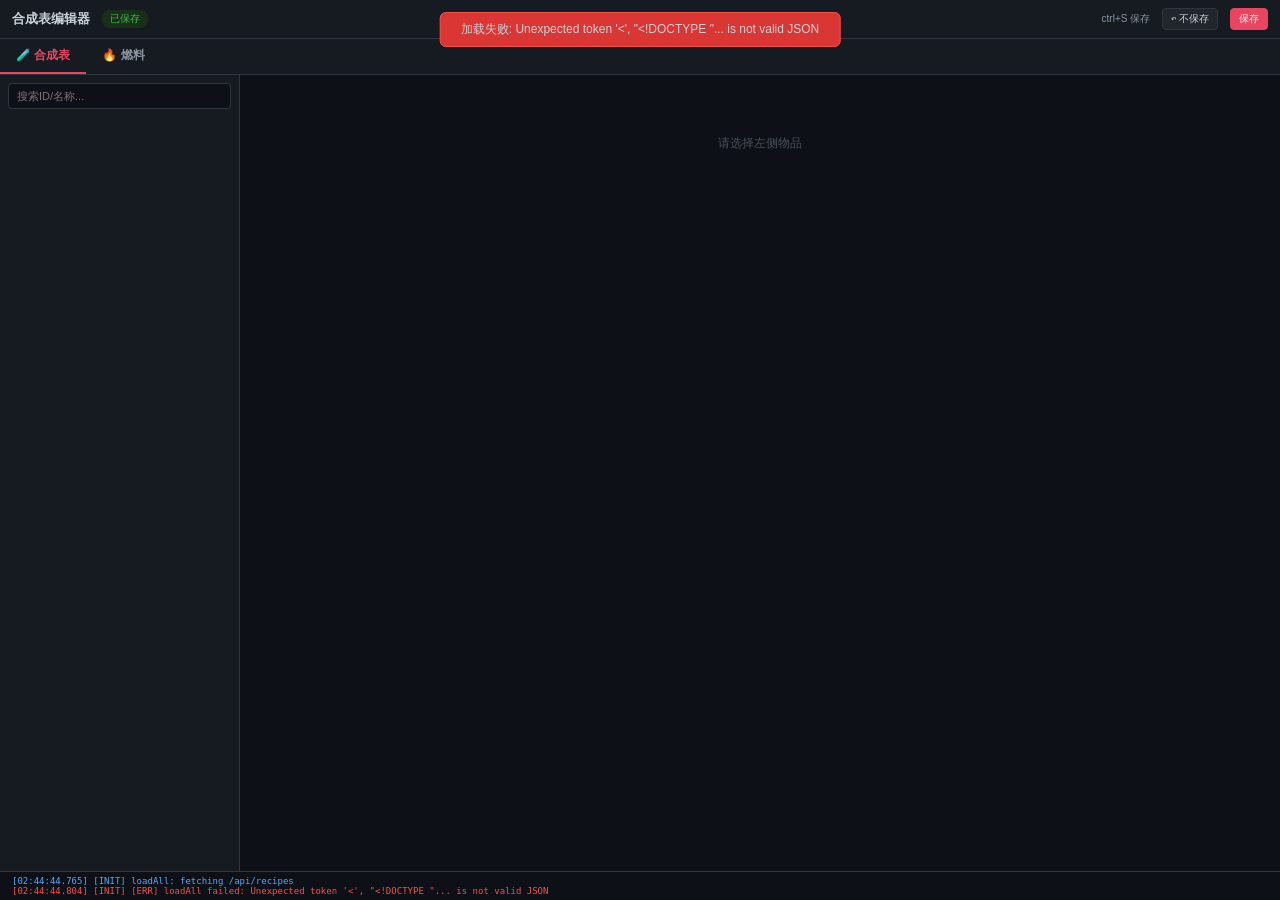
==== commit 8863f0db: "feat: 合成方式列表增加无配方选项，燃料界面去除addon标签喵~" ====
--- a/src/main/resources/web/recipes.html
+++ b/src/main/resources/web/recipes.html
@@ -272,7 +272,7 @@
     if (q && g.name.toLowerCase().indexOf(q) < 0 && g.id.toLowerCase().indexOf(q) < 0) return;
     var active = selectedGenerator && selectedGenerator.id === g.id;
     h += '<div style="padding:6px 8px;cursor:pointer;border-radius:4px;margin-bottom:2px;'+(active?'background:#1f2937':'')+'" onclick="selectFuelGenerator(\''+g.id+'\')">';
-    var addonTag = g.isBuiltin ? '' : '<span style="font-size:9px;padding:1px 4px;border-radius:3px;background:#1f3a1f;color:#3fb950;border:1px solid #2ea043;margin-left:4px">'+esc(g.addon||'addon')+'</span>';
+    var addonTag = g.isBuiltin ? '' : '';
     h += '<div style="font-size:11px;color:#c9d1d9;display:flex;align-items:center">'+MC.parseToHtml(g.name)+addonTag+'</div>';
     h += '<div style="font-size:9px;color:#484f58">'+g.id+' | '+g.energyPerTick+' J/t | '+g.fuels.length+' 燃料</div>';
     h += '</div>';
@@ -835,8 +835,7 @@
   var readonly = isCurrentRecipeReadonly();
   var h = '';
   recipeTypes.forEach(function(t){
-    if (isNullRecipeType(t.key)) return;
-    if (t.isEditable === false) return; // 跳过不可编辑类型
+    if (t.isEditable === false) return; // 喵~跳过不可编辑类型（如mob_drop等）喵
     var builtinTag = t.isBuiltin ? '' : ' <span style="color:#d29922;font-size:9px;">addon</span>';
     if (readonly) {
       // 只读模式：禁用pointer，鼠标不可点击喵~
@@ -1081,7 +1080,8 @@
   var hasValidRecipe = false;
   // 只检查SCG自管的配方（isBuiltin=false），addon配方不参与保存检验喵~
   for (var i = 0; i < recipesData.length; i++) {
-    if (!recipesData[i].isBuiltin && !isNullRecipeType(recipesData[i].type)) { hasValidRecipe = true; break; }
+    // 喵~slimefun:null 是合法的"无配方"类型，也算有效喵
+    if (!recipesData[i].isBuiltin && (!isNullRecipeType(recipesData[i].type) || recipesData[i].type === 'slimefun:null')) { hasValidRecipe = true; break; }
   }
   if (!hasValidRecipe) { showToast('请至少为一个SCG配方选择有效合成方式','error'); return; }
   saving = true;
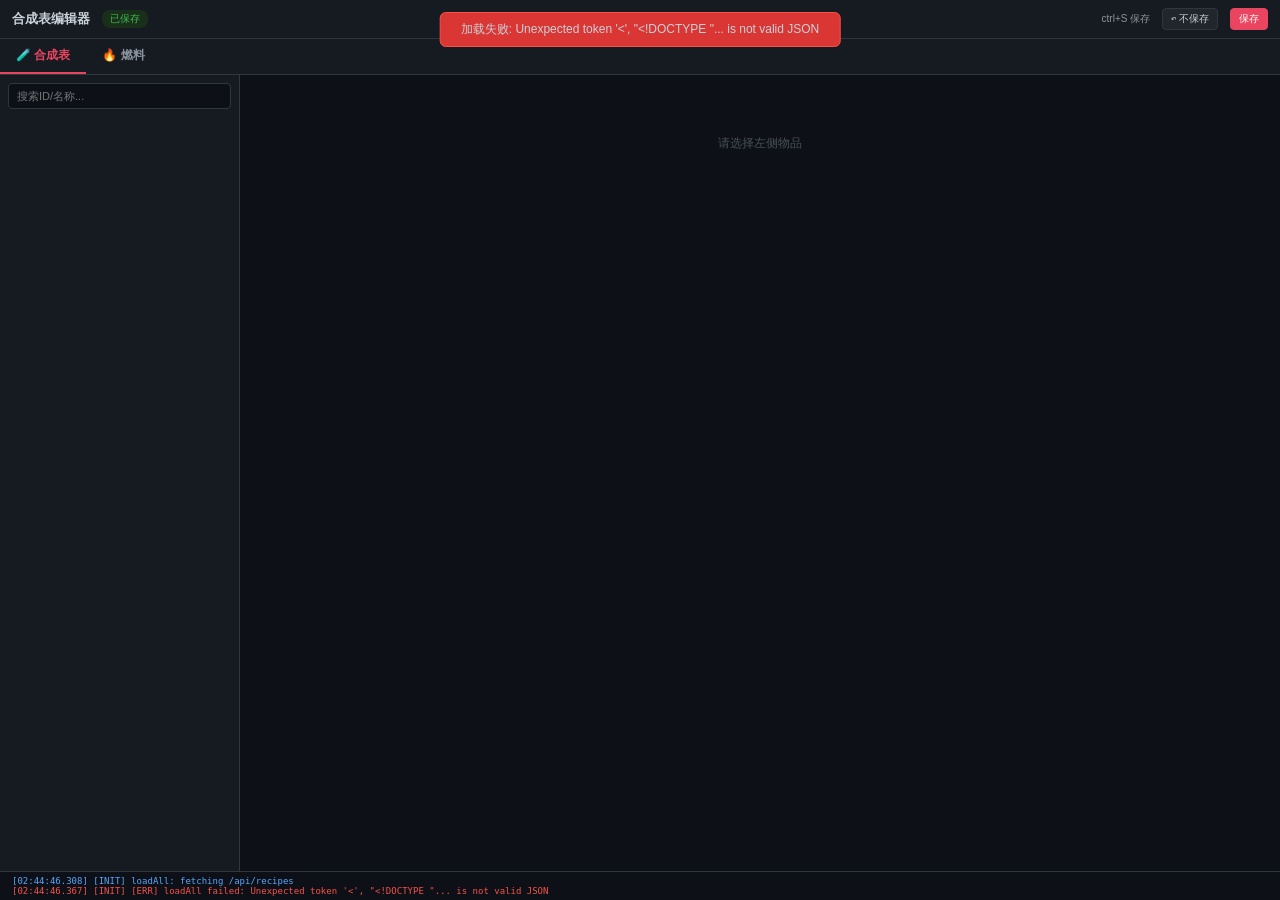
==== commit c55399d1: "fix: 切换合成方式确认框改用web风格Dialog喵~" ====
--- a/src/main/resources/web/recipes.html
+++ b/src/main/resources/web/recipes.html
@@ -869,11 +869,18 @@
   }
   // 如果新类型的格子数少于当前有内容的格子范围，说明会丢失数据
   if (filledCount > 0) {
-    // 喵~防御：会丢失filledCount个有内容的格子，需要用户确认
-    if (!confirm('切换合成方式后，将有 ' + filledCount + ' 个已填写的格子超出范围并被清除，确定继续吗？')) {
-      // 用户取消，恢复select的显示值，不切换type，直接返回喵~
-      return;
-    }
+    Dialog.confirm('切换合成方式后，将有 <b>' + filledCount + '</b> 个已填写的格子超出范围并被清除，确定继续吗？', function() {
+      saveCurrentRecipeState();
+      currentTypeKey = key;
+      var info = getTypeInfo(key);
+      while (slots.length < info.slots) slots.push(null);
+      trimOverflowSlots();
+      renderTypeList();
+      renderGrid();
+      updateYaml();
+      setDirty(true);
+    });
+    return;
   }
   saveCurrentRecipeState(); // 切换前先保存当前格子状态喵~
   currentTypeKey = key;
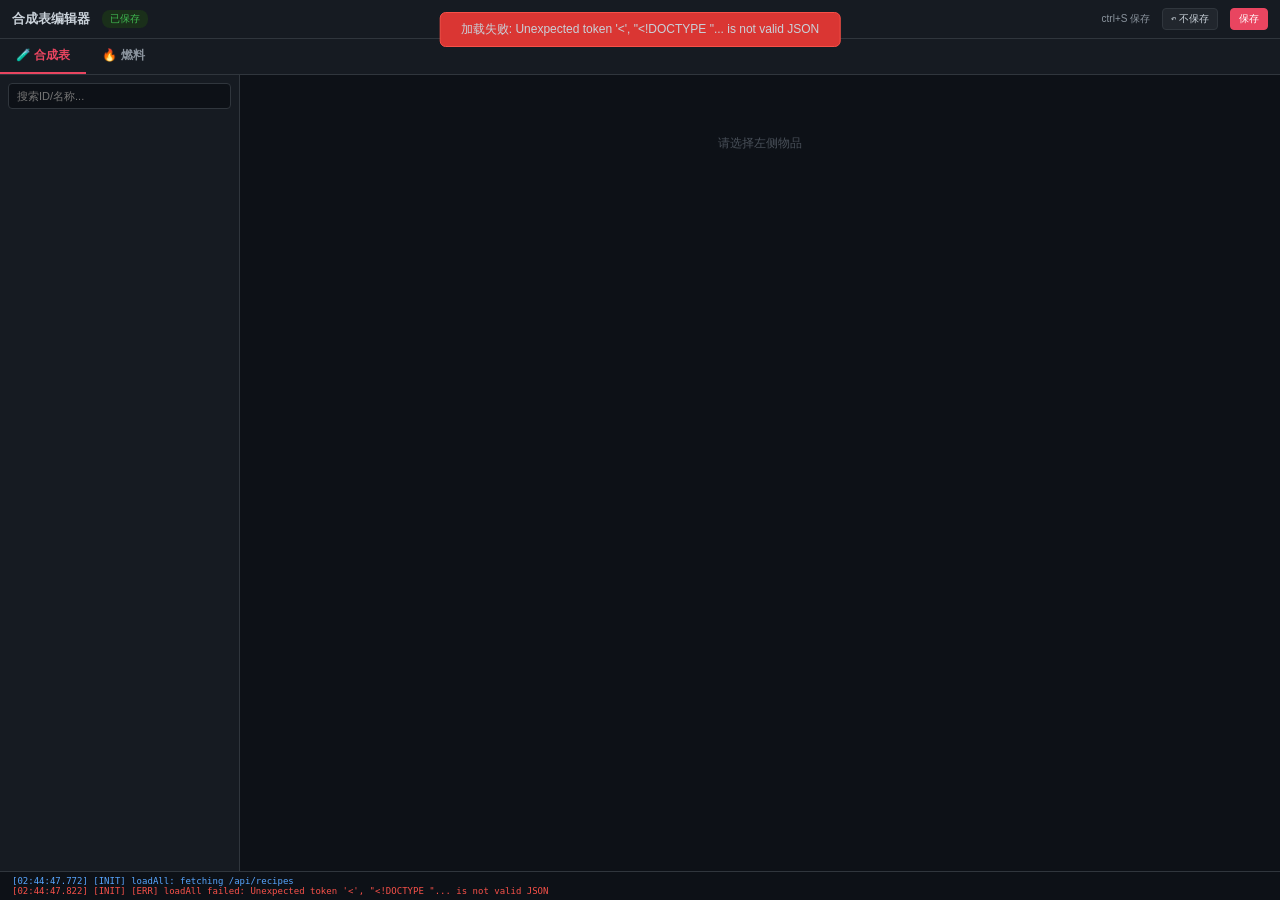
==== commit 9aad0a9f: "fix: 全null配方允许保存，视为删除所有SCG配方喵~" ====
--- a/src/main/resources/web/recipes.html
+++ b/src/main/resources/web/recipes.html
@@ -1084,13 +1084,7 @@
   if (!selectedItemId) { showToast('请先选择物品','error'); return; }
   if (saving) return;
   saveCurrentRecipeState();
-  var hasValidRecipe = false;
-  // 只检查SCG自管的配方（isBuiltin=false），addon配方不参与保存检验喵~
-  for (var i = 0; i < recipesData.length; i++) {
-    // 喵~slimefun:null 是合法的"无配方"类型，也算有效喵
-    if (!recipesData[i].isBuiltin && (!isNullRecipeType(recipesData[i].type) || recipesData[i].type === 'slimefun:null')) { hasValidRecipe = true; break; }
-  }
-  if (!hasValidRecipe) { showToast('请至少为一个SCG配方选择有效合成方式','error'); return; }
+  // 喵~无需检验：全为空type等于删除所有SCG配方，也是合法操作喵
   saving = true;
   var bag = $id('save-badge');
   bag.textContent = '保存中...'; bag.style.background='#2a1a1a'; bag.style.color='#f85149';
@@ -1099,6 +1093,7 @@
   var savingItemName = originalItemName;
   var savingDirtyVersion = dirtyVersion;
   // 保存时只提交isBuiltin=false的SCG自管配方，过滤掉addon原生配方（isBuiltin=true）喵~
+  // slimefun:null 也过滤掉（无配方=删除，不需要写入 Recipes.yml）喵~
   var recipeList = recipesData.filter(function(r){return !isNullRecipeType(r.type) && !r.isBuiltin;}).map(function(r){
     var typeInfo = getTypeInfo(r.type);
     var expectedSlots = typeInfo.slots || 9;
@@ -1106,16 +1101,8 @@
     while (trimmedInput.length < expectedSlots) trimmedInput.push('AIR');
     return {type: r.type, input: trimmedInput, output: r.output, outputAmount: r.outputAmount || 1, processingTime: r.processingTime || 0};
   });
-  // 喵~防御：如果过滤后没有可保存的SCG配方，提示用户
-  if (recipeList.length === 0) {
-    saving = false;
-    bag.textContent = dirty ? '未保存' : '已保存';
-    bag.style.background = dirty ? '#2a1a1a' : '#1a2f1a';
-    bag.style.color = dirty ? '#f85149' : '#3fb950';
-    showToast('没有可保存的SCG自管配方（addon配方不可保存）','error');
-    return;
-  }
-  var firstRecipe = recipeList[0];
+  // 喵~recipeList 为空表示删除所有SCG配方，合法操作，直接发送空列表给后端喵
+  var firstRecipe = recipeList.length > 0 ? recipeList[0] : null;
   var payload = {items:{}};
   payload.items[savingItemId] = {recipes: recipeList};
 
@@ -1129,13 +1116,13 @@
   }).then(function(){
     itemData[savingItemId] = {
       id: savingItemId, name: savingItemName,
-      currentRecipeType: firstRecipe.type,
-      currentRecipe: firstRecipe.input.slice(),
+      currentRecipeType: firstRecipe ? firstRecipe.type : null,
+      currentRecipe: firstRecipe ? firstRecipe.input.slice() : [],
       recipes: recipeList
     };
     for (var i = 0; i < allItems.length; i++) {
       if (allItems[i].id === savingItemId) {
-        allItems[i].rt = firstRecipe.type;
+        allItems[i].rt = firstRecipe ? firstRecipe.type : '';
         break;
       }
     }
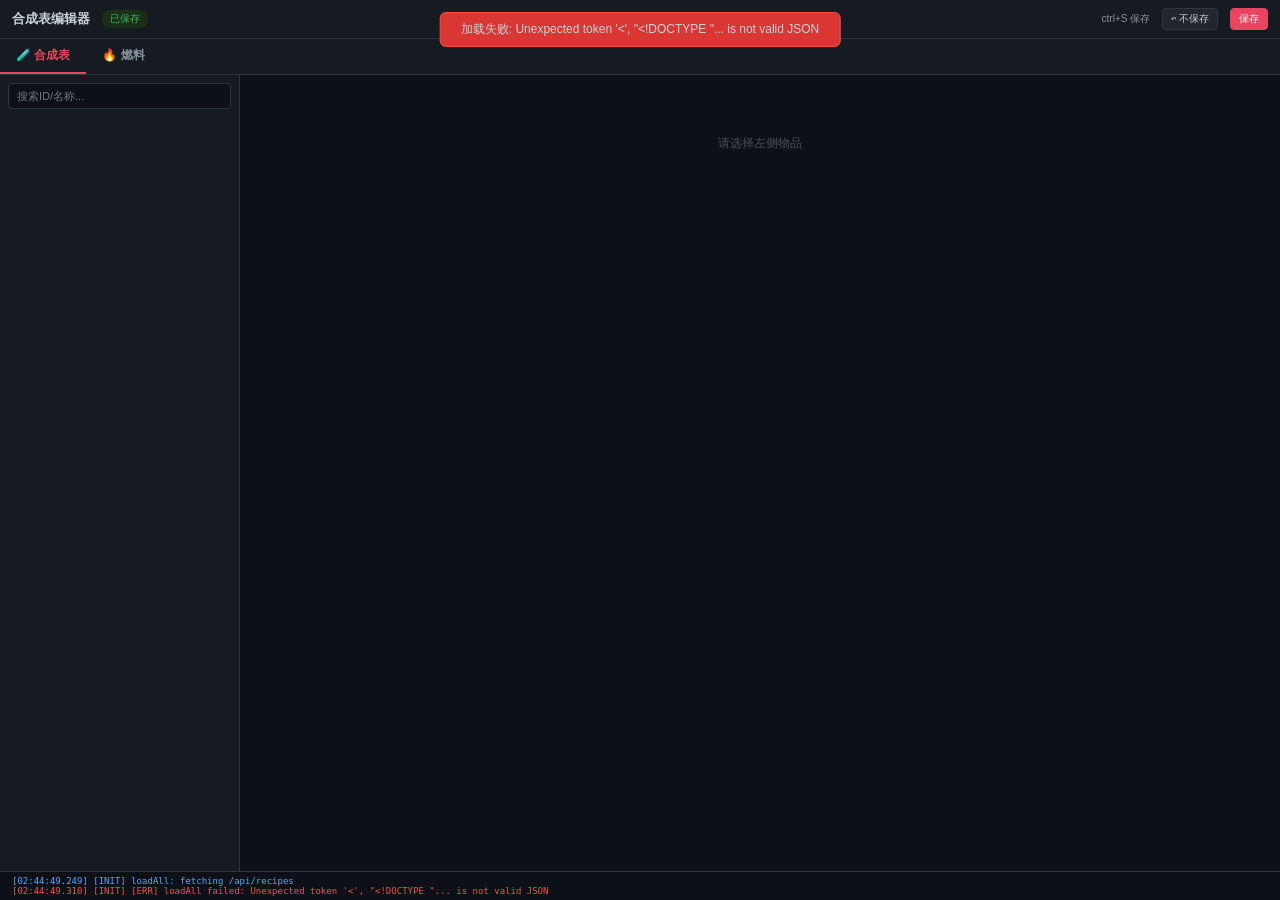
==== commit 454522d8: "fix: 修复原版SF配方删除/修改后仍残留的根本原因喵~ - applyAllRecipes: hasAddonRecipe 判断改为检查 snapshot.type 是否在   EDITABLE_" ====
--- a/src/main/resources/web/recipes.html
+++ b/src/main/resources/web/recipes.html
@@ -612,13 +612,19 @@
     showToast('addon配方不可删除','error');
     return;
   }
-  // 喵~防御：过滤掉isBuiltin=true的配方，统计实际可删除的SCG配方数量
-  // 若SCG配方只剩1条，不允许删除（至少保留一条SCG配方供编辑）
-  var scgCount = recipesData.filter(function(r){return !r.isBuiltin;}).length;
-  if (scgCount <= 1) { showToast('至少保留一个SCG配方','info'); return; }
   saveCurrentRecipeState();
   recipesData.splice(idx, 1);
-  if (recipeIndex >= recipesData.length) recipeIndex = recipesData.length - 1;
+  // 喵~删除后若无SCG配方剩余，补一条空SCG配方占位（type为空=保存时后端会清除所有SCG配方）
+  var scgRemaining = recipesData.filter(function(r){return !r.isBuiltin;});
+  if (scgRemaining.length === 0) {
+    recipesData.push({type: '', input: [], output: selectedItemId, outputAmount: 1, processingTime: 0, isBuiltin: false});
+  }
+  // 喵~切换到第一个SCG配方（isBuiltin=false）
+  var nextIdx = 0;
+  for (var ni = 0; ni < recipesData.length; ni++) {
+    if (!recipesData[ni].isBuiltin) { nextIdx = ni; break; }
+  }
+  recipeIndex = nextIdx;
   loadRecipeState(recipeIndex);
   setDirty(true);
   renderTypeList();
@@ -629,8 +635,6 @@
 
 function renderRecipeTabs() {
   var html = '';
-  // 统计SCG配方数量，用于判断是否显示删除按钮喵~
-  var scgCount = recipesData.filter(function(r){return !r.isBuiltin;}).length;
   for (var i = 0; i < recipesData.length; i++) {
     var r = recipesData[i];
     var typeLabel = shortRecipeType(r.type);
@@ -638,10 +642,9 @@
       // addon/SF4只读配方：可点击切换查看，选中时用黄色边框区分喵~
       html += '<div class="rtab' + (i === recipeIndex ? ' active' : '') + '" style="opacity:0.75;border-style:dashed;' + (i === recipeIndex ? 'border-color:#d29922;color:#d29922;' : '') + '" title="只读，不支持修改" onclick="selectRecipe(' + i + ')">🔒 ' + (i+1) + ' <span style="font-size:9px;">' + typeLabel + '</span></div>';
     } else {
-      // SCG自管配方：正常可点击、可选中、可删除喵~
+      // SCG自管配方：正常可点击、可选中、可删除（包括最后一条，删除后补空占位配方喵~）
       html += '<div class="rtab' + (i === recipeIndex ? ' active' : '') + '" onclick="selectRecipe(' + i + ')">配方' + (i+1) + ' <span style="font-size:9px;color:#8b949e">' + typeLabel + '</span>';
-      // 只有SCG配方数量>1时才显示删除按钮，确保至少保留一条喵~
-      if (scgCount > 1) html += '<span class="rtab-del" onclick="event.stopPropagation();deleteRecipe(' + i + ')">✕</span>';
+      html += '<span class="rtab-del" onclick="event.stopPropagation();deleteRecipe(' + i + ')">✕</span>';
       html += '</div>';
     }
   }
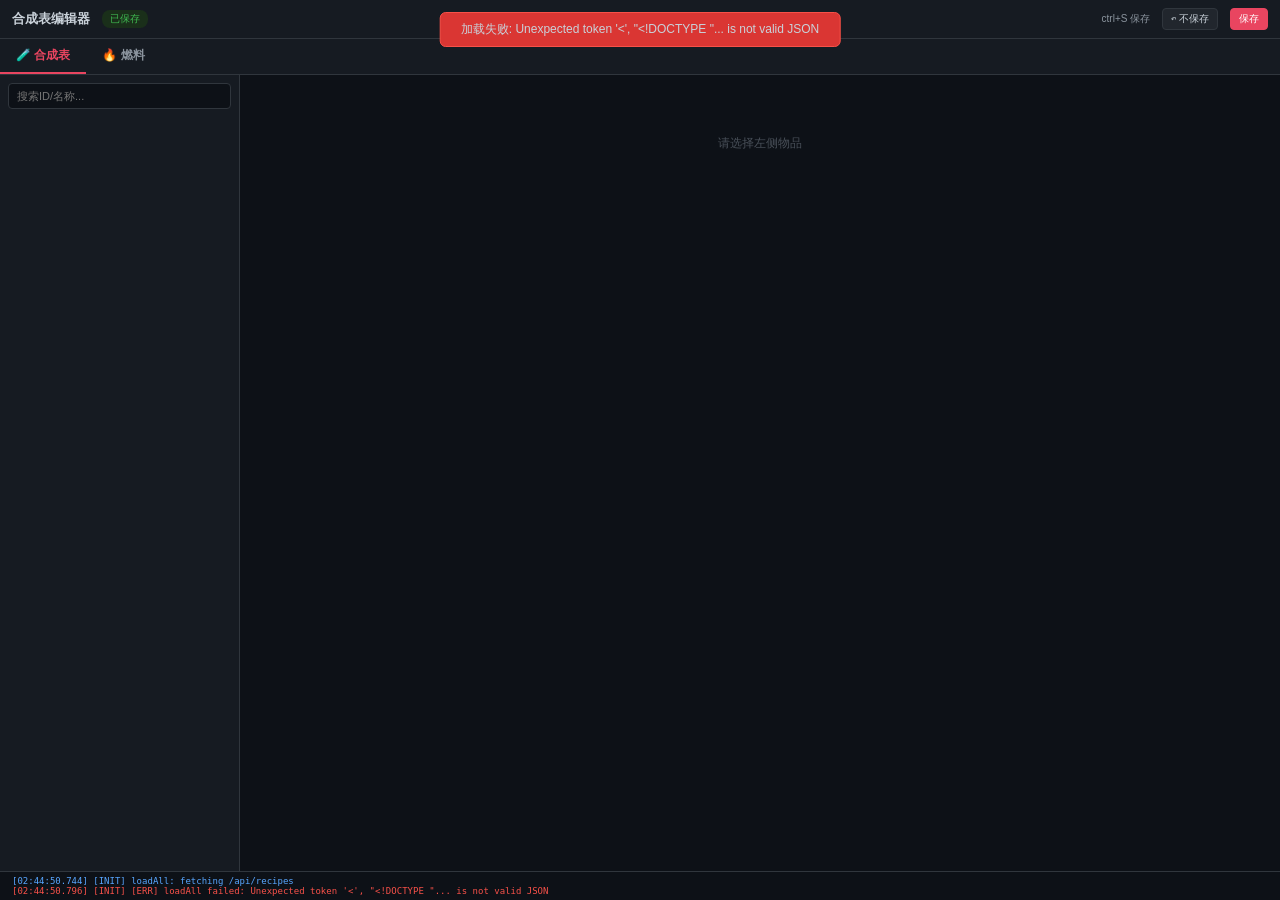
==== commit 50bb051e: "fix: 修复MultiBlockMachine删除配方后机器仍可合成+保存后addonRecipes丢失喵~ - 后端 isEmpty() 分支：原始主配方为 MultiBlockMachine 类" ====
--- a/src/main/resources/web/recipes.html
+++ b/src/main/resources/web/recipes.html
@@ -1121,7 +1121,9 @@
       id: savingItemId, name: savingItemName,
       currentRecipeType: firstRecipe ? firstRecipe.type : null,
       currentRecipe: firstRecipe ? firstRecipe.input.slice() : [],
-      recipes: recipeList
+      recipes: recipeList,
+      // 喵~保留原有的 addonRecipes（只读 addon 配方），避免保存后切换物品再切回时只读 tab 消失
+      addonRecipes: (itemData[savingItemId] || {}).addonRecipes || []
     };
     for (var i = 0; i < allItems.length; i++) {
       if (allItems[i].id === savingItemId) {
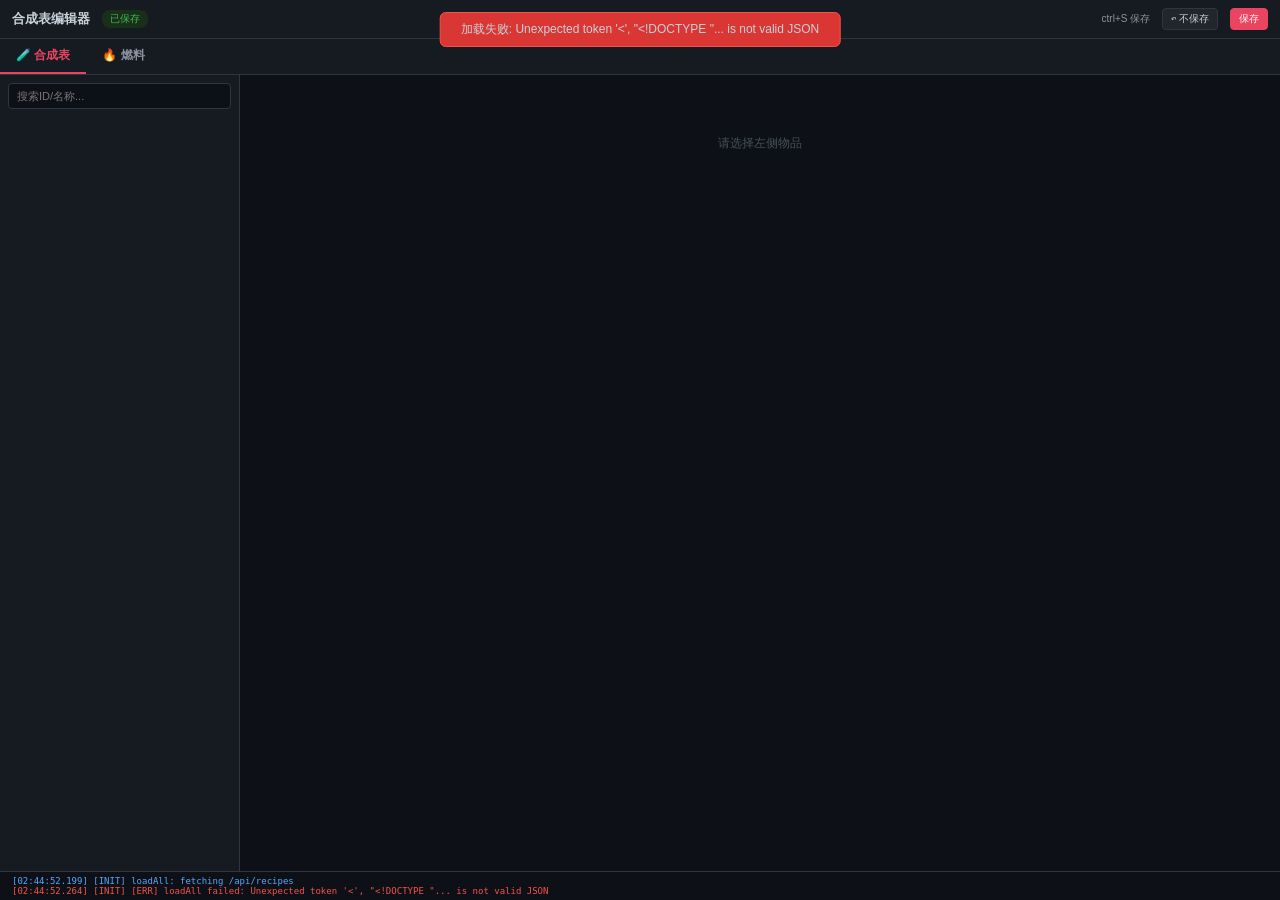
==== commit 861c9e91: "refactor: 非EDITABLE物品仅读不可追加，EDITABLE物品自动导入并SCG接管喵~ - isSnapshotEditable(): 判断物品快照是否属于SCG可接管的类型 - aut" ====
--- a/src/main/resources/web/recipes.html
+++ b/src/main/resources/web/recipes.html
@@ -660,7 +660,7 @@
     dlog('INIT', 'loaded ' + Object.keys(itemData).length + ' items, ' + recipeTypes.length + ' recipe types');
     allItems = [];
     Object.keys(itemData).forEach(function(k){
-      allItems.push({id:k, name:itemData[k].name||k, rt:itemData[k].currentRecipeType||''});
+      allItems.push({id:k, name:itemData[k].name||k, rt:itemData[k].currentRecipeType||'', editable:itemData[k].isEditable !== false});
     });
     allItems.sort(function(a,b){return MC.strip(a.name).localeCompare(MC.strip(b.name))});
     renderItemList('');
@@ -677,8 +677,10 @@
     if (q && it.id.toLowerCase().indexOf(q)<0 && stripName.indexOf(q)<0) return;
     var rtShort = shortRecipeType(it.rt);
     var rtClass = isNullRecipeType(it.rt) ? 'rtag none' : 'rtag';
+    // 喵~非 EDITABLE 物品在名字前加 🔒 标识，右侧面板不可用喵
+    var lockIcon = it.editable ? '' : '<span style="color:#484f58;font-size:10px;margin-right:3px;">🔒</span>';
     h+='<div class="item-row'+(selectedItemId===it.id?' active':'')+'" data-id="'+it.id+'" onclick="selectItem(\''+escKey(it.id)+'\')">'
-      +'<span class="iname">'+MC.parseToHtml(it.name)+'</span><span class="'+rtClass+'">'+esc(rtShort)+'</span></div>';
+      +'<span class="iname">'+lockIcon+MC.parseToHtml(it.name)+'</span><span class="'+rtClass+'">'+esc(rtShort)+'</span></div>';
   });
   $id('item-list').innerHTML = h || '<div style="padding:12px;color:#484f58;text-align:center;">无匹配</div>';
 }
@@ -720,8 +722,48 @@
     return;
   }
   originalItemName = d.name || '';
+  renderItemList($id('item-search').value);
+
+  // 喵~非 EDITABLE 物品：显示只读提示，右侧面板完全隐藏，不允许任何编辑操作喵
+  if (d.isEditable === false) {
+    $id('right-panel').style.display = 'none';
+    $id('center-empty').style.display = 'none';
+    $id('center-panel').style.display = '';
+    var addonReadonlyRecipes = (d.addonRecipes || []).map(function(r) {
+      return {type: r.type||'', input: r.input||[], output: r.output||d.id, outputAmount: r.outputAmount||1, processingTime: r.processingTime||0, isBuiltin: true};
+    });
+    // 喵~构建只读的配方展示 HTML，不走正常 renderGrid 流程
+    var rtShort = addonReadonlyRecipes.length > 0 ? shortRecipeType(addonReadonlyRecipes[0].type) : '未知';
+    var lockHtml = '<div style="padding:16px 20px;">';
+    lockHtml += '<div style="text-align:center;padding:12px 14px;color:#d29922;background:#1a1600;border:1px solid #3b2f00;border-radius:6px;margin-bottom:14px;font-size:12px;">🔒 该物品使用了 SCG 不支持编辑的合成方式，仅供查看，不可修改</div>';
+    if (addonReadonlyRecipes.length === 0) {
+      lockHtml += '<div style="text-align:center;color:#484f58;font-size:11px;">暂无原始配方信息</div>';
+    } else {
+      // 喵~展示每个只读配方的简单信息
+      addonReadonlyRecipes.forEach(function(r, i) {
+        var info = getTypeInfo(r.type);
+        var inputSlots = r.input || [];
+        lockHtml += '<div style="margin-bottom:14px;">';
+        lockHtml += '<div style="font-size:10px;color:#8b949e;margin-bottom:6px;">#'+(i+1)+' '+esc(r.type)+'</div>';
+        lockHtml += '<div class="recipe-grid" style="grid-template-columns:repeat('+info.cols+', 56px);display:inline-grid;">';
+        for (var si = 0; si < info.slots; si++) {
+          var sId = inputSlots[si] || 'AIR';
+          var cl = sId !== 'AIR' ? 'slot filled' : 'slot';
+          lockHtml += '<div class="'+cl+'" style="pointer-events:none;">'+(sId !== 'AIR' ? resolveDisplayName(sId) : '<span style="font-size:18px;color:#484f58;">+</span>')+'</div>';
+        }
+        lockHtml += '</div>';
+        lockHtml += '<div class="arrow-dn">↓</div>';
+        lockHtml += '<div class="oslot">'+resolveDisplayName(r.output)+'<span>×'+r.outputAmount+'</span></div>';
+        lockHtml += '</div>';
+      });
+    }
+    lockHtml += '</div>';
+    $id('center-panel').innerHTML = lockHtml;
+    dlog('SELECT', 'non-editable item: ' + id + ', showing readonly view');
+    return;
+  }
+
   dlog('SELECT', 'item name=' + MC.strip(d.name) + ' rt=' + (d.currentRecipeType||'null') + ' recipes.length=' + (d.recipes ? d.recipes.length : 0));
-  renderItemList($id('item-search').value);
 
   var serverRecipes = d.recipes || [];
   var addonRecipes = (d.addonRecipes || []).map(function(r) {
@@ -733,9 +775,7 @@
   // addon配方只读展示在前，SCG可编辑配方追加在后喵~
   recipesData = buildRecipesData(d, addonRecipes, scgRecipes);
 
-  recipeIndex = 0; // 先重置，下方会被firstScgIdx覆盖喵~
-  // 喵~防御：优先选中第一个SCG配方（isBuiltin=false）作为默认选中项
-  // 如果全是addon配方，则fallback到第一个（只读展示）
+  recipeIndex = 0;
   var firstScgIdx = 0;
   for (var ri = 0; ri < recipesData.length; ri++) {
     if (!recipesData[ri].isBuiltin) { firstScgIdx = ri; break; }
